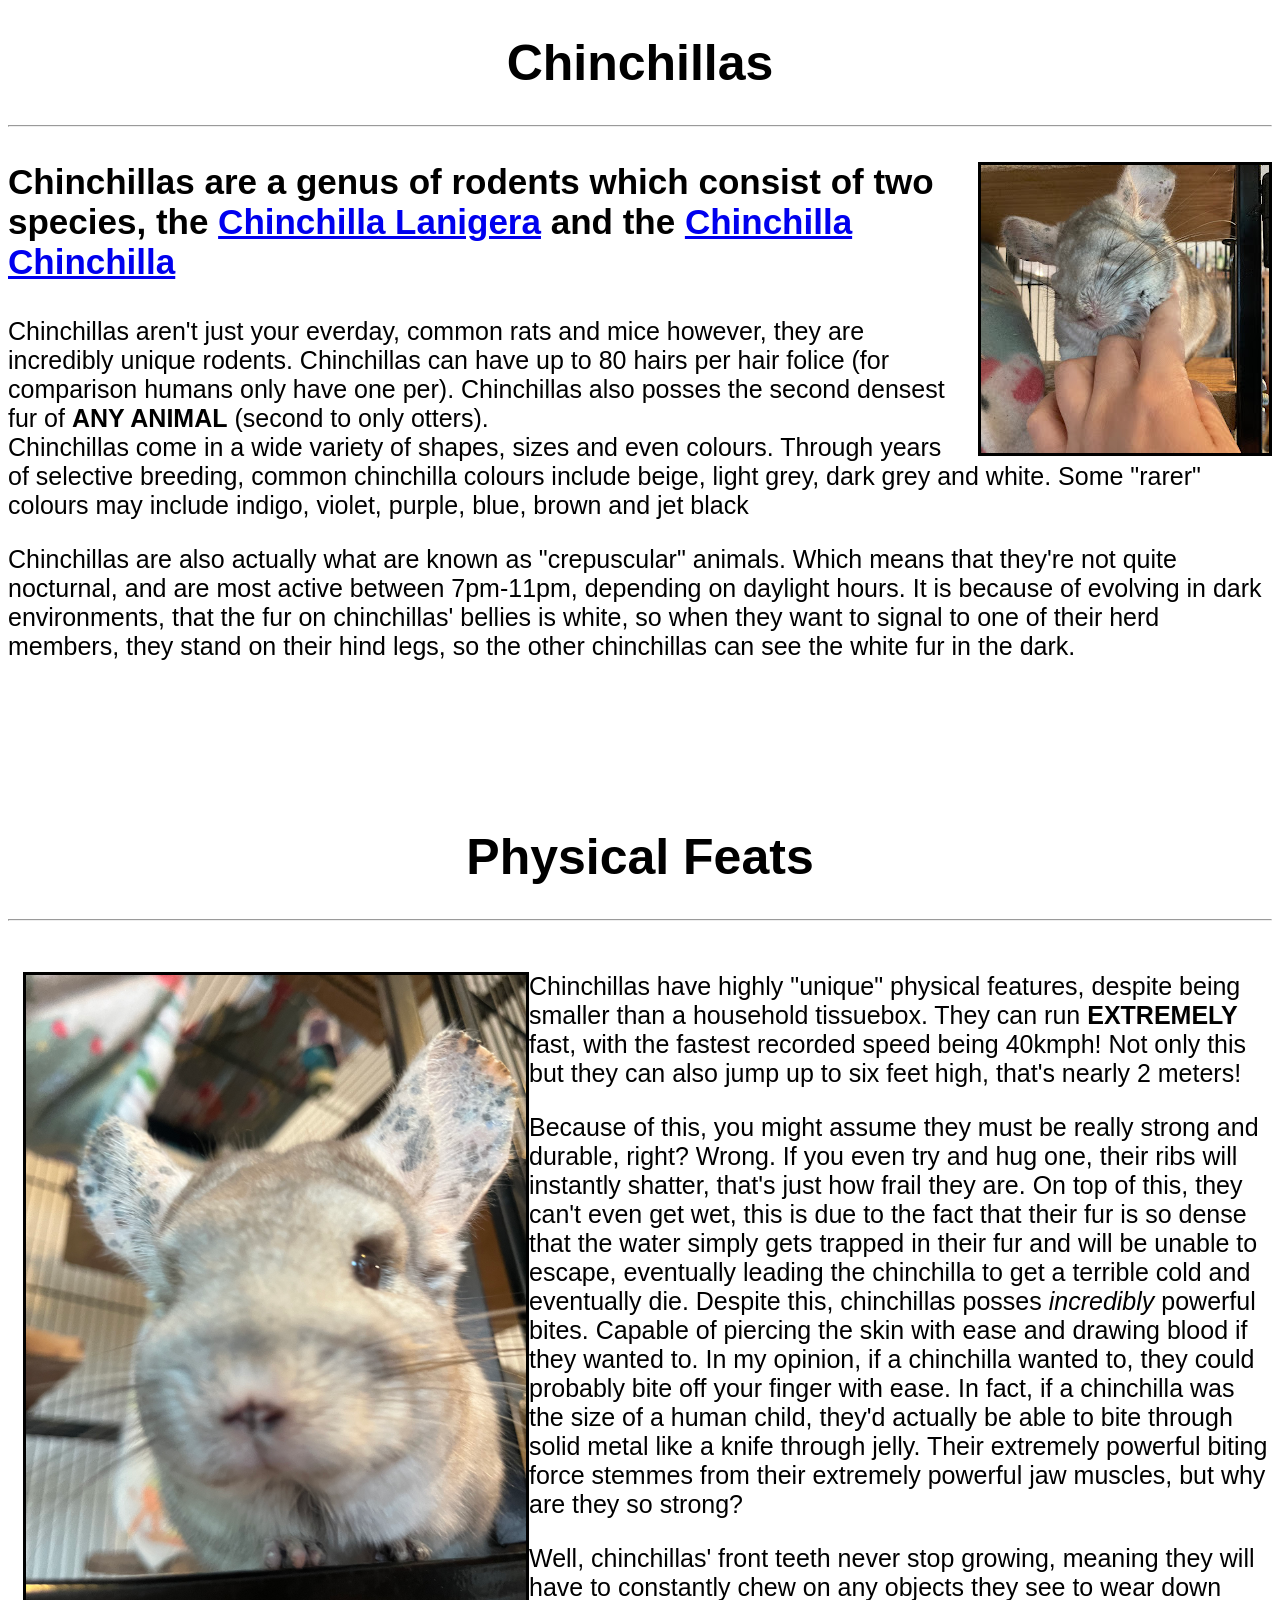
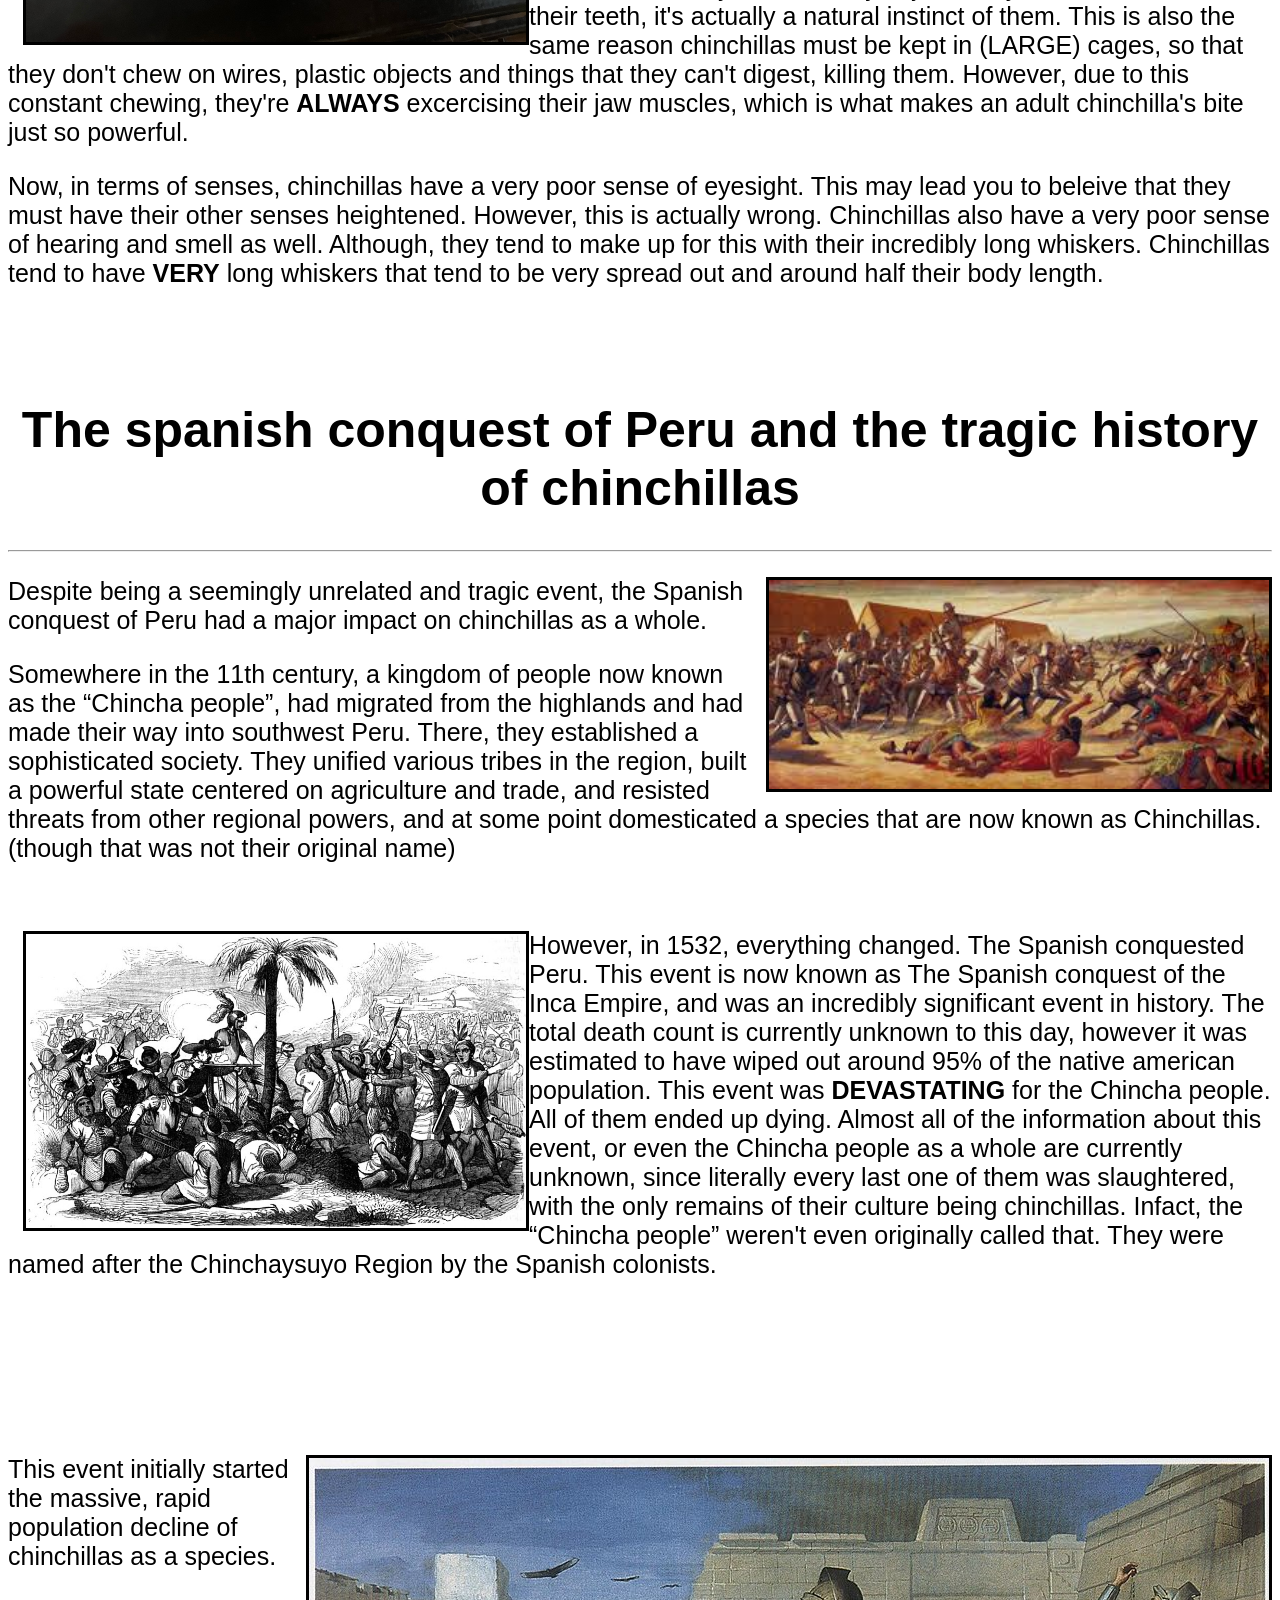
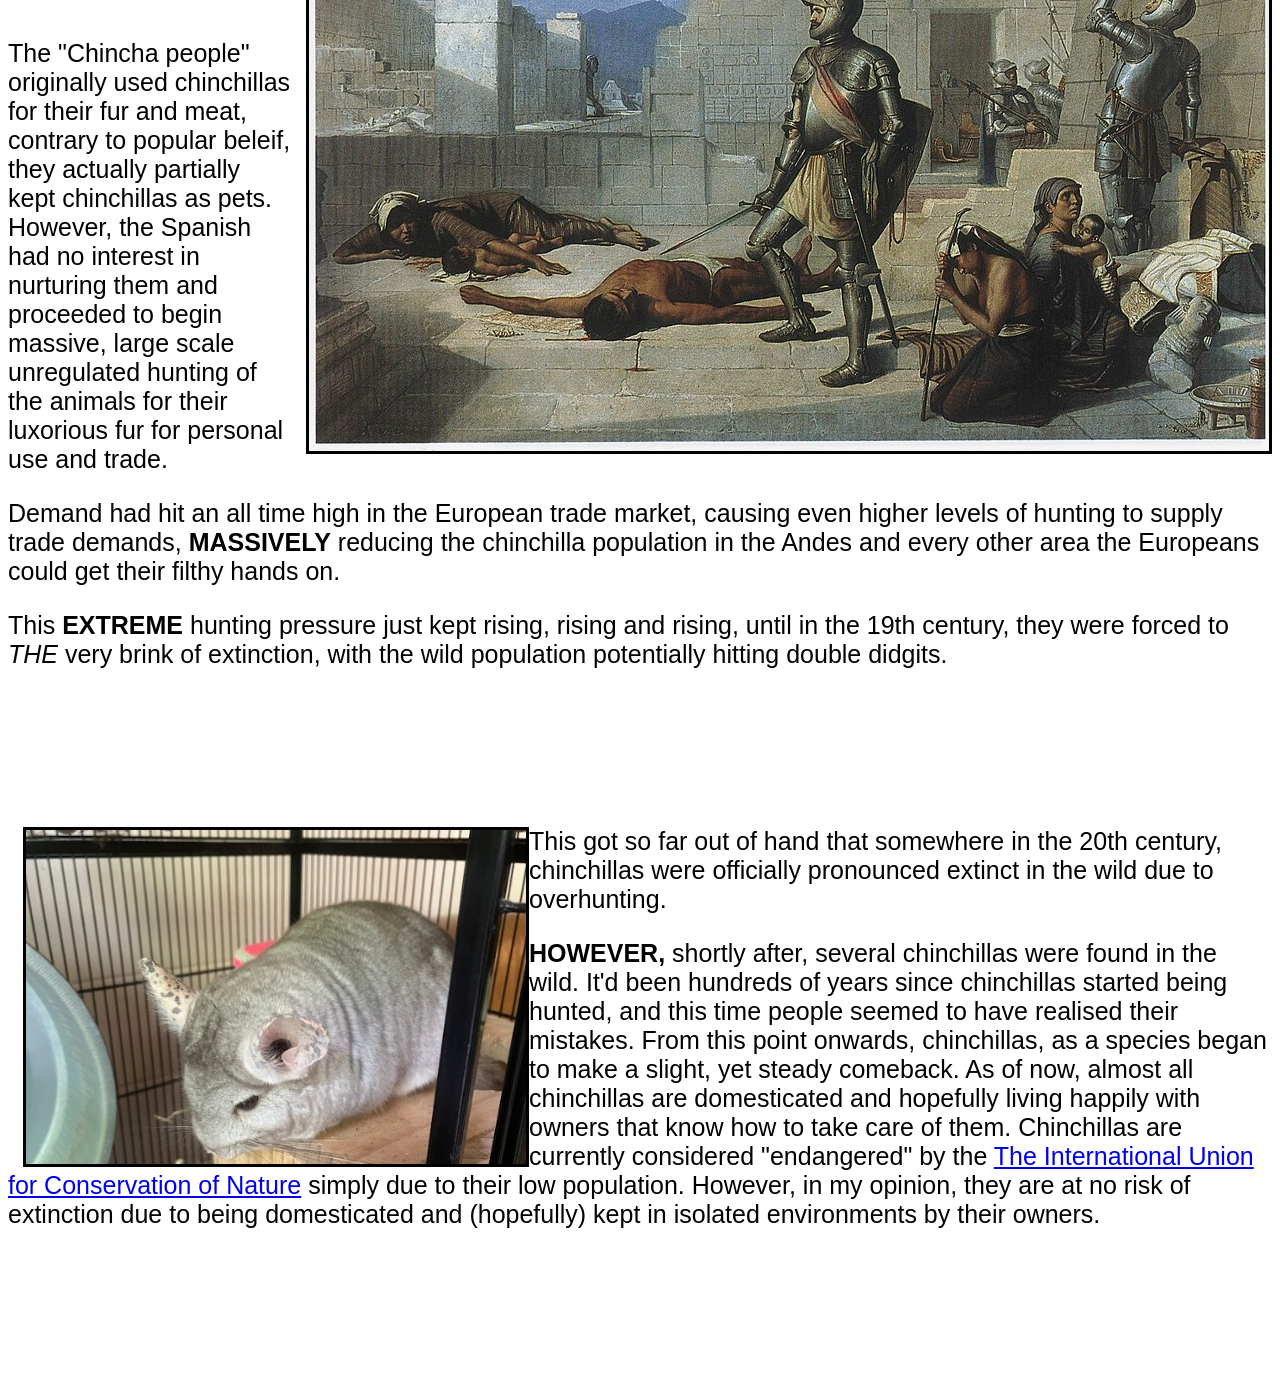
==== index.html @ b27010de "updated main page and lanigera page a lot" ====
<!DOCTYPE html>
<html lang="en">
<head>
    <meta charset="UTF-8">
    <meta name="viewport" content="width=device-width, initial-scale=1.0">
    <title>Ren</title>
    <link rel="stylesheet" href="style.css"/>
</head>
<body>
    <h1>Chinchillas</h1>
    <hr>
    <div>
    <img src="chinchilla.jpg" id="floatright"></img>
    <h3>Chinchillas are a genus of rodents which consist of two species,
    the <a href="chinchillalanigera.html">Chinchilla Lanigera</a> and the <a href="chinchillachinchilla.html">Chinchilla Chinchilla</a>
    </h3>
<p>
    Chinchillas aren't just your everday, common rats and mice however, they are incredibly unique rodents. Chinchillas can have up to 80
    hairs per hair folice (for comparison humans only have one per). Chinchillas also posses the second densest fur of <b>ANY ANIMAL</b>
    (second to only otters). <br>Chinchillas come in a wide variety of shapes, sizes and even colours. Through years of selective breeding, common chinchilla colours
    include beige, light grey, dark grey and white. Some "rarer" colours may include indigo, violet, purple, blue, brown and jet black
</p>
        <p>Chinchillas are also actually what are known as "crepuscular" animals. Which means that they're not quite nocturnal, and 
            are most active between 7pm-11pm, depending on daylight hours. It is because of evolving in dark environments, that the fur 
            on chinchillas' bellies is white, so when they want to signal to one of their herd members, they stand on their hind legs, so 
            the other chinchillas can see the white fur in the dark.
        </p>
    </div>
    <br>
    <br>
    <br>
    <br><br><br>
        <h1>
            Physical Feats
        </h1>
        <hr>
        <br>
    <div>
        <img src="greta.jpeg" id="floatleft" alt="A cute picture of a chinchilla"></img>
        <p>Chinchillas have highly "unique" physical features, despite being smaller than a household tissuebox. They can run <b>EXTREMELY</b> fast, with the fastest recorded
        speed being 40kmph! Not only this but they can also jump up to six feet high, that's nearly 2 meters!</p> <p>Because of this, you
        might assume they must be really strong and durable, right? Wrong. If you even try and hug one, their ribs will instantly shatter,
        that's just how frail they are. On top of this, they can't even get wet, this is due to the fact that their fur is so dense that 
        the water simply gets trapped in their fur and will be unable to escape, eventually leading the chinchilla to get a terrible 
        cold and eventually die. Despite this, chinchillas posses <i>incredibly</i> powerful bites. Capable of piercing the skin
        with ease and drawing blood if they wanted to. In my opinion, if a chinchilla wanted to, they could probably bite off your
        finger with ease. In fact, if a chinchilla was the size of a human child, they'd actually be able to bite through solid metal
        like a knife through jelly. Their extremely powerful biting force stemmes from their extremely powerful jaw muscles, but 
        why are they so strong?</p><p>
        Well, chinchillas' front teeth never stop growing, meaning they will have to constantly chew on any objects they see to wear down
        their teeth, it's actually a natural instinct of them. This is also the same reason chinchillas must be kept in (LARGE) cages,
        so that they don't chew on wires, plastic objects and things that they can't digest, killing them. However, due to this constant 
        chewing, they're <b>ALWAYS</b> excercising their jaw muscles, which is what makes an adult chinchilla's bite just so powerful.
        </p>
        <p>
            Now, in terms of senses, chinchillas have a very poor sense of eyesight. This may lead you to beleive that they must have
            their other senses heightened. However, this is actually wrong. Chinchillas also have a very poor sense of hearing and smell
            as well. Although, they tend to make up for this with their incredibly long whiskers. Chinchillas tend to have <b>VERY</b>
            long whiskers that tend to be very spread out and around half their body length.
        </p>
    </div>
    <br><br>
    <br>
    <h1>The spanish conquest of Peru and the tragic history of chinchillas</h1>
    <hr>
    <div>
        <img src="conquest.jpg" id="biggerimage" alt="Hundreds of Spanish soldiers"></img>
        <p>Despite being a seemingly unrelated and tragic event, the Spanish conquest of Peru had a major impact on chinchillas as a whole.
        </p>
        <p>
            Somewhere in the 11th century, a kingdom of people now known as the “Chincha people”, had migrated from the highlands and had
            made their way into southwest Peru. There, they established a sophisticated society. They unified various tribes in the region,
            built a powerful state centered on agriculture and trade, and resisted threats from other regional powers, and at some point
            domesticated a species that are now known as Chinchillas. (though that was not their original name)
        </p>
    </div>
    <br>
    <div>
        <img src="conquest2.jpg" id="floatleft" id="Spanish soldiers and the native people of Peru fighting, with the 
        spanish soliders having guns and swords and the Peruvians only having simple tools."></img>
        <p>
            However, in 1532, everything changed. The Spanish conquested Peru. This event is now known as The Spanish conquest of
            the Inca Empire, and was an incredibly significant event in history. The total death count is currently unknown to this day,
            however it was estimated to have wiped out around 95% of the native american population. This event was <b>DEVASTATING</b> for the
            Chincha people. All of them ended up dying. Almost all of the information about this event, or even the Chincha people as a
            whole are currently unknown, since literally every last one of them was slaughtered, with the only remains of their culture
            being chinchillas. Infact, the “Chincha people” weren't even originally called that. They were named after the Chinchaysuyo
            Region by the Spanish colonists.
        </p>
    </div>
    <br>
    <br>
    <br>
    <br>
    <br>
    <br>
    <br>
    <div>
        <img src="conquest3.jpg" id="floatright" alt="A few armored Spanish soldiers and some dead Peruvians"></img>
        <p>
            This event initially started the massive, rapid population decline of chinchillas as a species.
        </p>
        <br>
        <p>
            The "Chincha people" originally used chinchillas for their fur and meat, contrary to popular beleif, they actually partially
            kept chinchillas as pets. However, the Spanish had no interest in nurturing them and proceeded to begin massive, large scale 
            unregulated hunting of the animals for their luxorious fur for personal use and trade.
        </p>
        <p>
            Demand had hit an all time high in the European trade market, causing even higher levels of hunting to supply trade demands,
            <b>MASSIVELY</b> reducing the chinchilla population in the Andes and every other area the Europeans could get their filthy
            hands on.
        </p>
        <p>
            This <b>EXTREME</b> hunting pressure just kept rising, rising and rising, until in the 19th century, they were forced to
            <i>THE</i> very brink of extinction, with the wild population potentially hitting double didgits.
        </p>
    </div>
    <br>
    <br>
    <br>
    <br>
    <br>
    <br>
    <div>
        <img src="greta.jpg" id="floatleft" alt="A cute chinchilla"></img>
        <p>     This got so far out of hand that somewhere in the 20th century, chinchillas were officially pronounced
            extinct in the wild due to overhunting.
        </p>
        <p><b>HOWEVER,</b> shortly after, several chinchillas were found in the wild. It'd been hundreds of years since chinchillas
        started being hunted, and this time people seemed to have realised their mistakes. From this point onwards, chinchillas, as a
    species began to make a slight, yet steady comeback. As of now, almost all chinchillas are domesticated and hopefully living
happily with owners that know how to take care of them. Chinchillas are currently considered "endangered" by the
<a href="https://en.wikipedia.org/wiki/IUCN_Red_List">The International Union for Conservation of Nature</a> simply due to their
low population. However, in my opinion, they are at no risk of extinction due to being domesticated and (hopefully) kept in 
isolated environments by their owners.</p>
    </div>
    <br><br><br><br><br><br><br>
</body>
</html>
---- style.css ----
h1 {
  text-align: center;
  font-family: sans-serif;
  font-size: 50px;
}

#whitetext {
  color: white;
}

p {
  font-size: 25px;
  font-family: 'Arial Narrow Bold', sans-serif;
}

img {
  opacity: 1.0;
  align-content: right;
  border: 3px solid black;
}

#floatright  {
float: right;    
 margin: 0 0 0 15px;
}

img:hover {
  opacity: 0.5;
  border: 0px solid black;
  padding-left: 10px;
  padding-right: 10px;
}

h3 {
  font-size: 35px;
  font-family: sans-serif;
}

#biggerimage {
  width: 500px;
  height: auto;
  float: right;    
  margin: 0 0 0 15px;
} 

#floatleft  {
 float: left;    
 margin: 0 0 0 15px;
 width: 500px;
 height: auto;
}
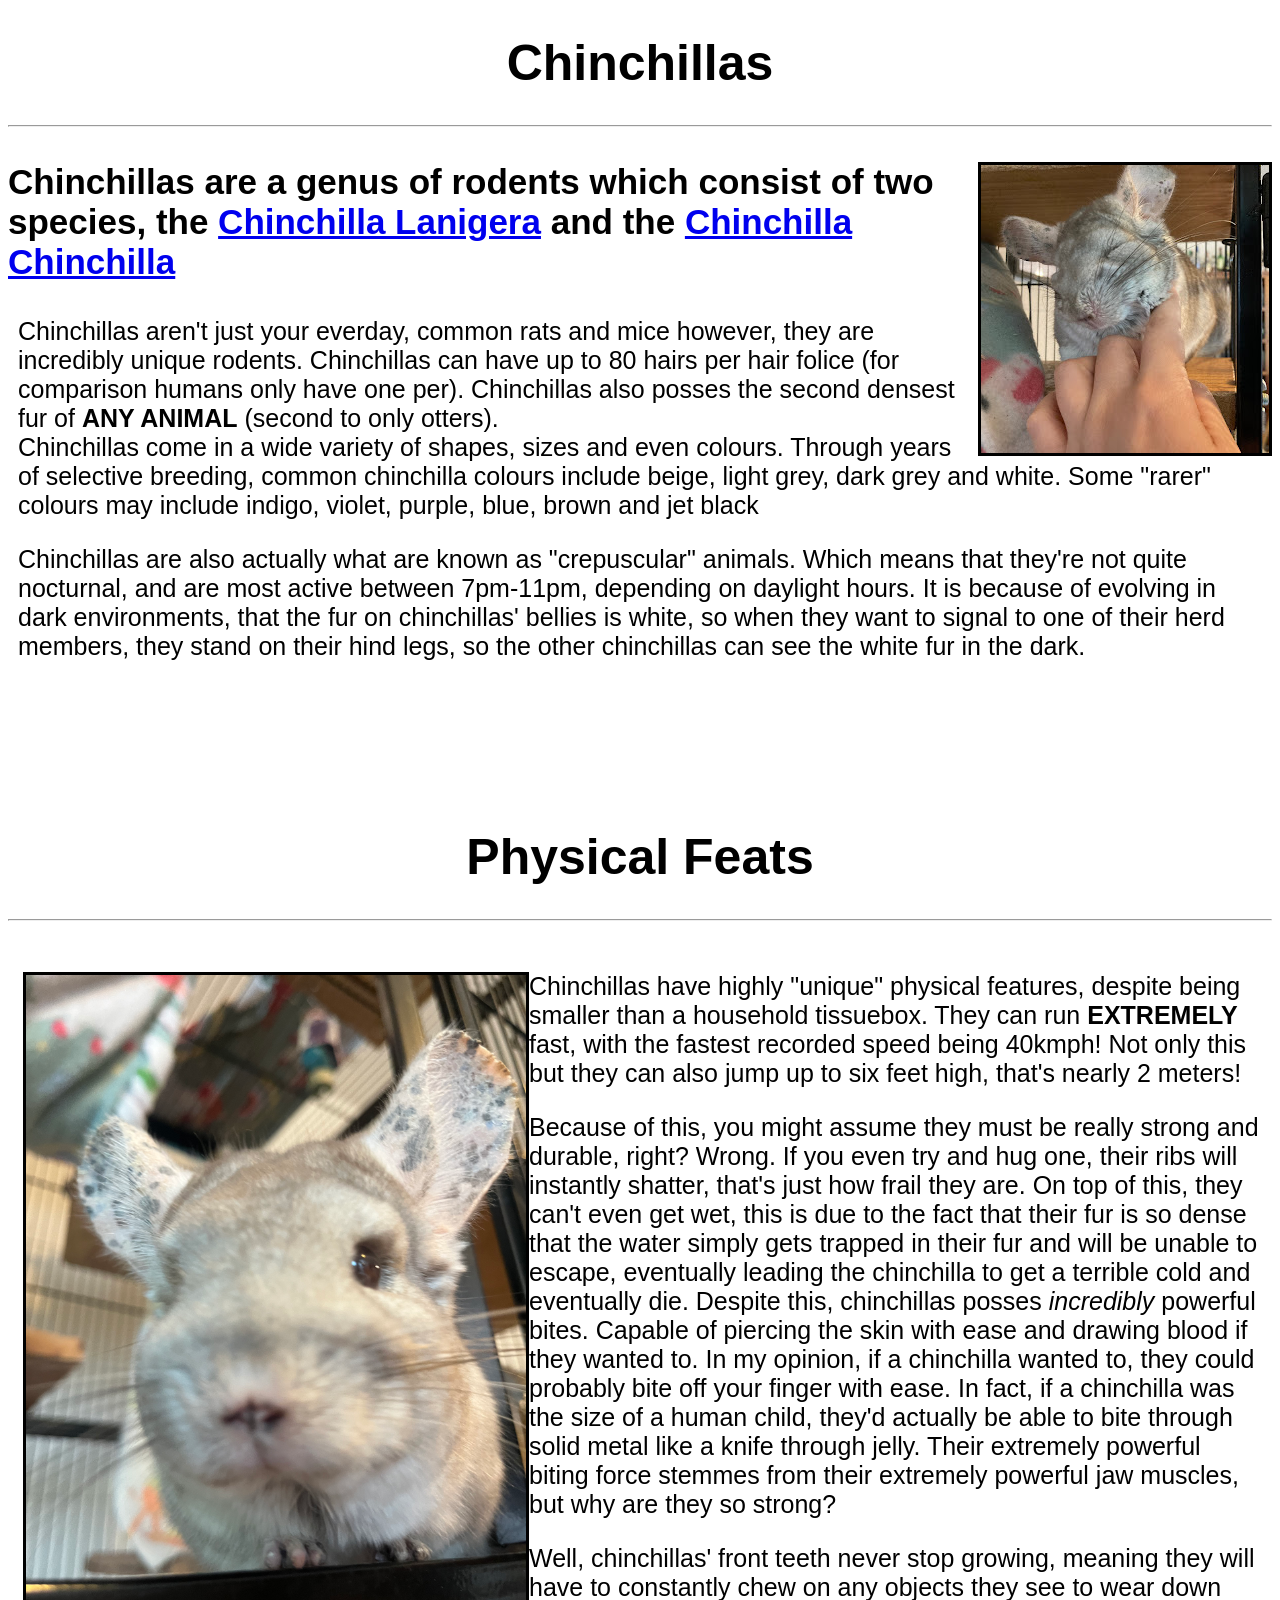
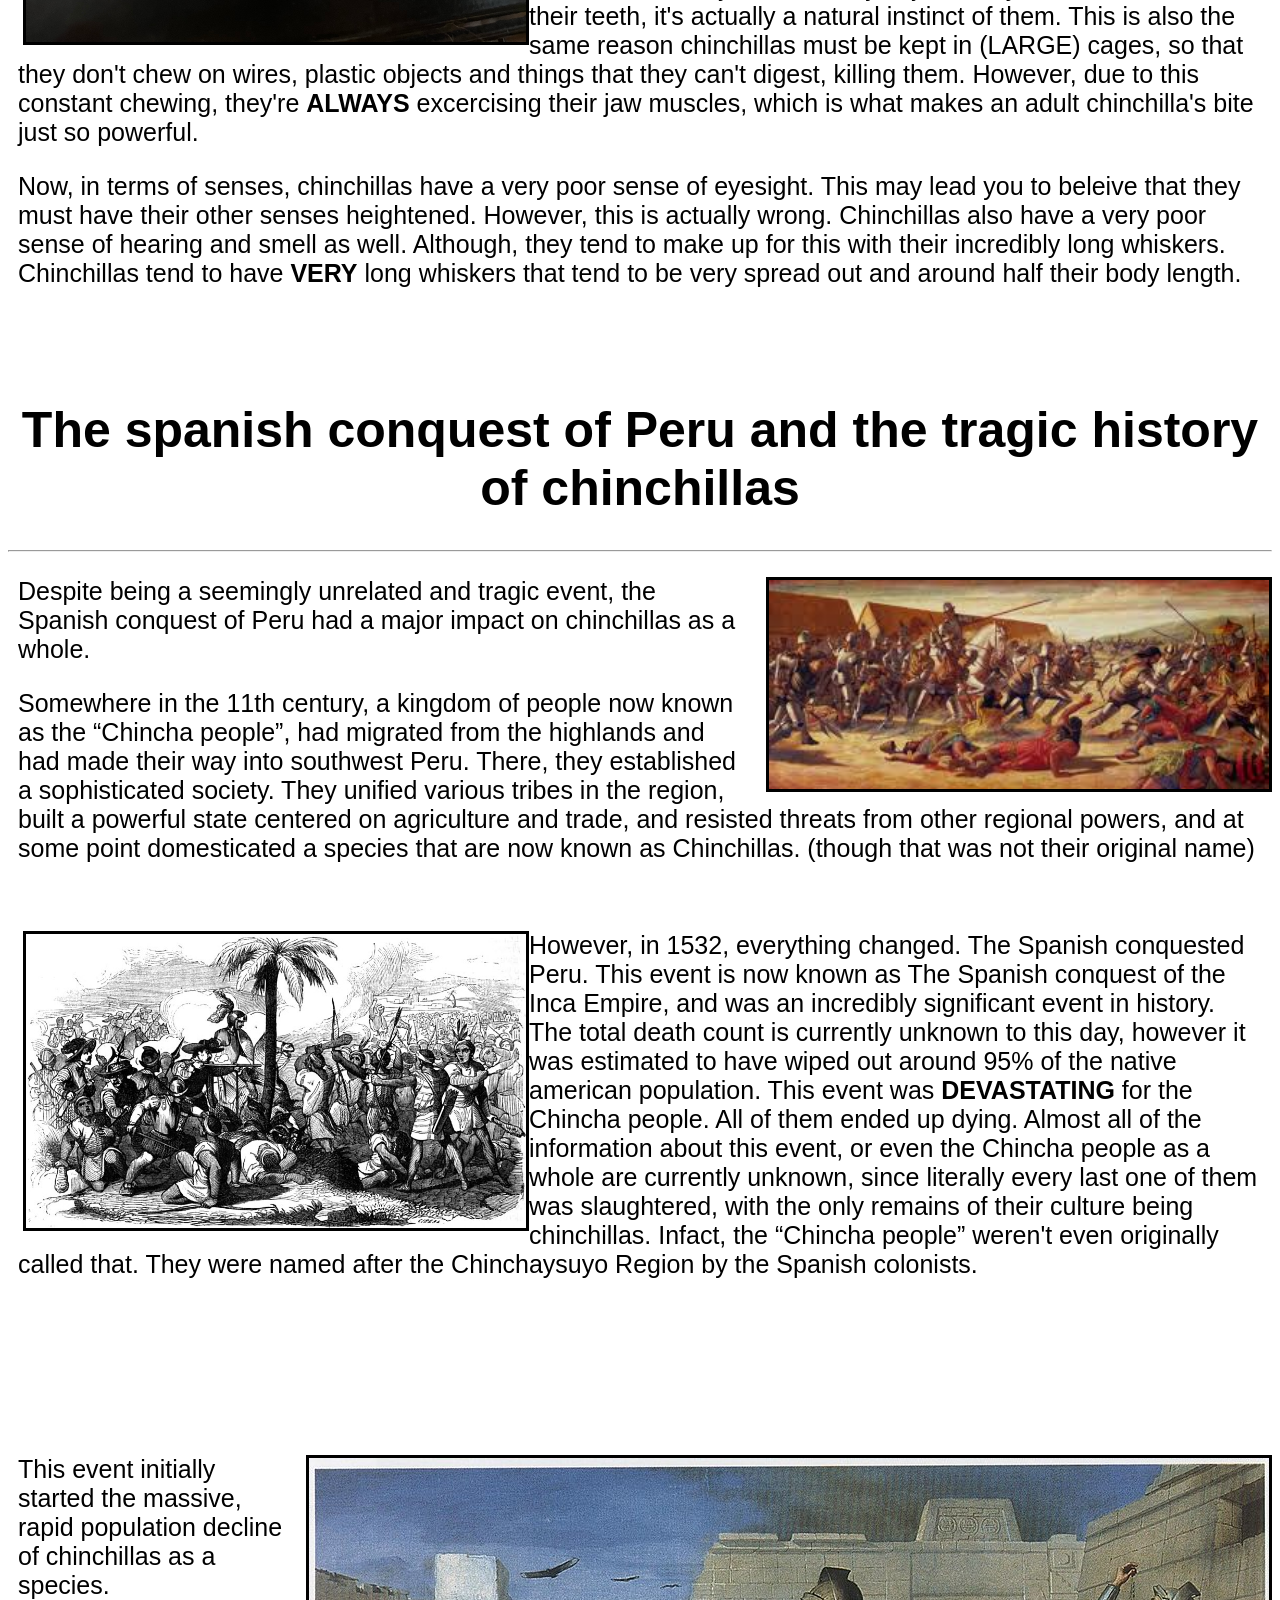
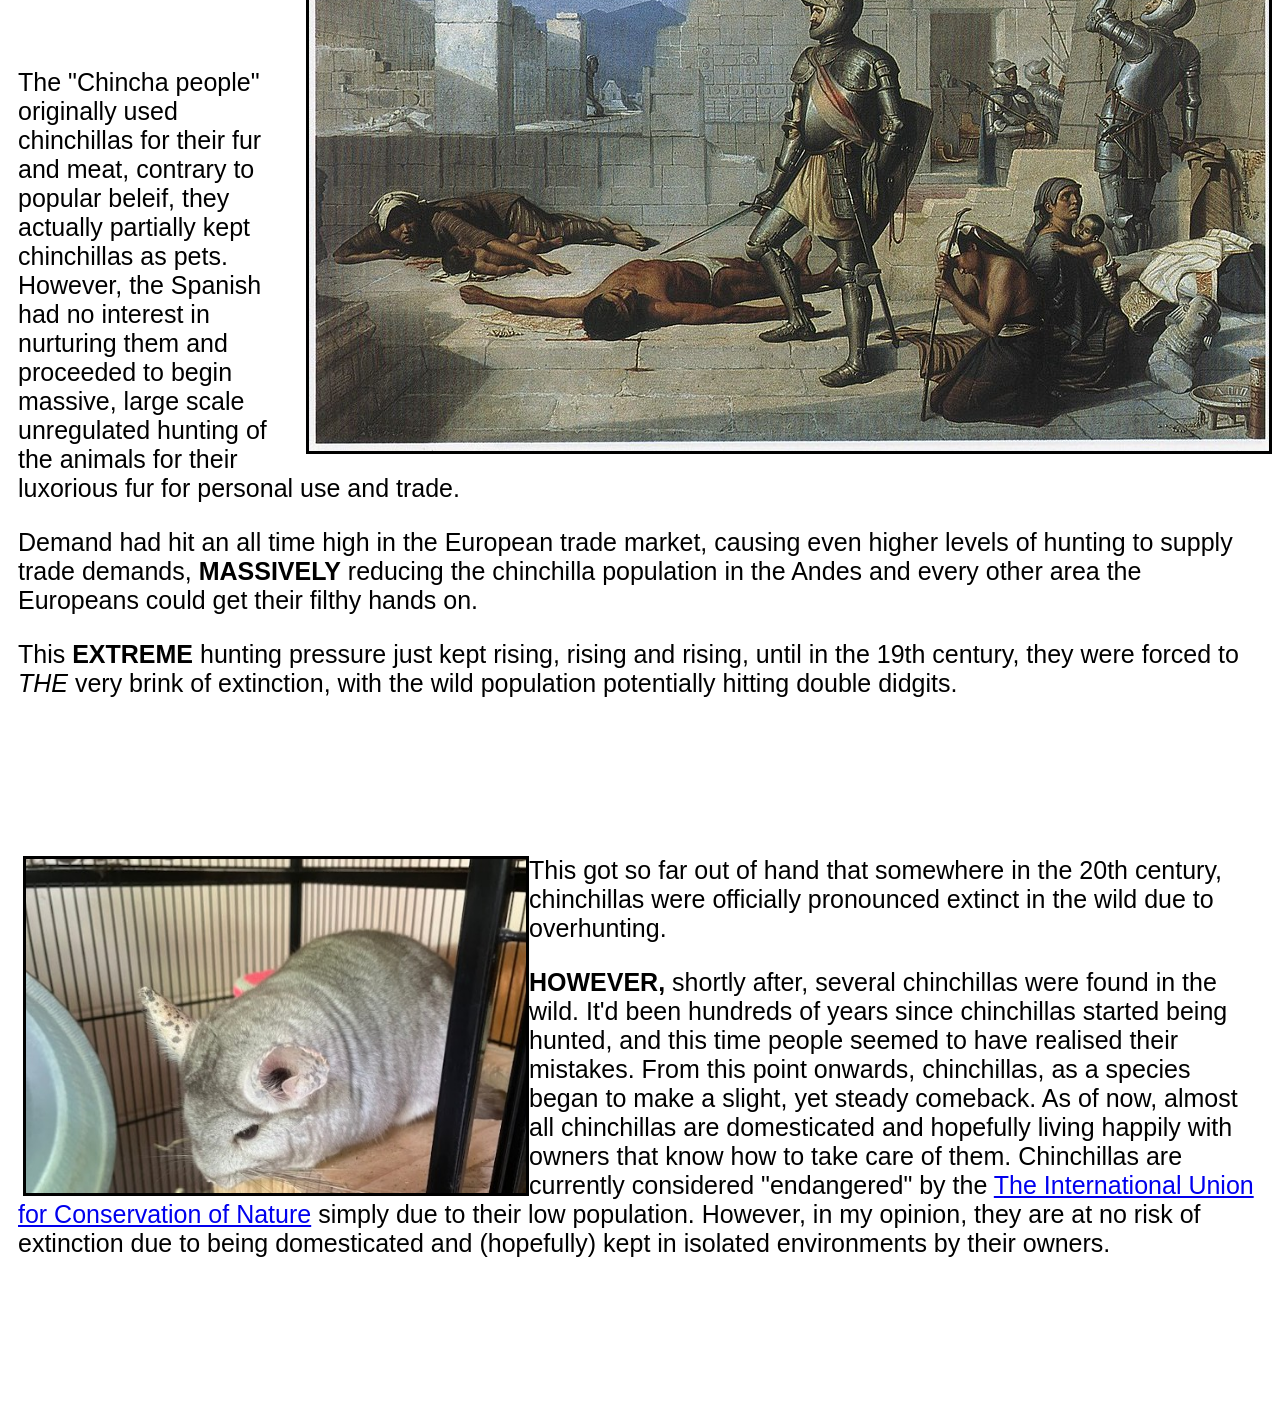
==== commit 2f4658b9: "made some final tweaks and added comments for easier readability" ====
--- a/index.html
+++ b/index.html
@@ -10,16 +10,18 @@
     <h1>Chinchillas</h1>
     <hr>
     <div>
-    <img src="chinchilla.jpg" id="floatright"></img>
+    <img src="chinchilla.jpg" id="floatright" alt="A household chinchilla, being pet, looking very happy"></img>
     <h3>Chinchillas are a genus of rodents which consist of two species,
     the <a href="chinchillalanigera.html">Chinchilla Lanigera</a> and the <a href="chinchillachinchilla.html">Chinchilla Chinchilla</a>
     </h3>
+        <!--first section of basic info-->
 <p>
     Chinchillas aren't just your everday, common rats and mice however, they are incredibly unique rodents. Chinchillas can have up to 80
     hairs per hair folice (for comparison humans only have one per). Chinchillas also posses the second densest fur of <b>ANY ANIMAL</b>
     (second to only otters). <br>Chinchillas come in a wide variety of shapes, sizes and even colours. Through years of selective breeding, common chinchilla colours
     include beige, light grey, dark grey and white. Some "rarer" colours may include indigo, violet, purple, blue, brown and jet black
 </p>
+<!--second section of basic info-->
         <p>Chinchillas are also actually what are known as "crepuscular" animals. Which means that they're not quite nocturnal, and 
             are most active between 7pm-11pm, depending on daylight hours. It is because of evolving in dark environments, that the fur 
             on chinchillas' bellies is white, so when they want to signal to one of their herd members, they stand on their hind legs, so 
@@ -36,6 +38,7 @@
         <hr>
         <br>
     <div>
+        <!--physical feats section-->
         <img src="greta.jpeg" id="floatleft" alt="A cute picture of a chinchilla"></img>
         <p>Chinchillas have highly "unique" physical features, despite being smaller than a household tissuebox. They can run <b>EXTREMELY</b> fast, with the fastest recorded
         speed being 40kmph! Not only this but they can also jump up to six feet high, that's nearly 2 meters!</p> <p>Because of this, you
@@ -53,6 +56,7 @@
         chewing, they're <b>ALWAYS</b> excercising their jaw muscles, which is what makes an adult chinchilla's bite just so powerful.
         </p>
         <p>
+            <!--senses-->
             Now, in terms of senses, chinchillas have a very poor sense of eyesight. This may lead you to beleive that they must have
             their other senses heightened. However, this is actually wrong. Chinchillas also have a very poor sense of hearing and smell
             as well. Although, they tend to make up for this with their incredibly long whiskers. Chinchillas tend to have <b>VERY</b>
@@ -61,6 +65,7 @@
     </div>
     <br><br>
     <br>
+    <!--history section-->
     <h1>The spanish conquest of Peru and the tragic history of chinchillas</h1>
     <hr>
     <div>
@@ -76,6 +81,7 @@
     </div>
     <br>
     <div>
+        <!--history section pt2-->
         <img src="conquest2.jpg" id="floatleft" id="Spanish soldiers and the native people of Peru fighting, with the 
         spanish soliders having guns and swords and the Peruvians only having simple tools."></img>
         <p>
@@ -96,6 +102,7 @@
     <br>
     <br>
     <div>
+        <!--history section-->
         <img src="conquest3.jpg" id="floatright" alt="A few armored Spanish soldiers and some dead Peruvians"></img>
         <p>
             This event initially started the massive, rapid population decline of chinchillas as a species.
@@ -123,6 +130,7 @@
     <br>
     <br>
     <div>
+        <!--history section happy ending -->
         <img src="greta.jpg" id="floatleft" alt="A cute chinchilla"></img>
         <p>     This got so far out of hand that somewhere in the 20th century, chinchillas were officially pronounced
             extinct in the wild due to overhunting.
@@ -136,5 +144,6 @@
 isolated environments by their owners.</p>
     </div>
     <br><br><br><br><br><br><br>
+    <!--<button>evil button</button>-->
 </body>
 </html>
--- a/style.css
+++ b/style.css
@@ -1,51 +1,57 @@
-h1 {
+h1 { /*makes headers bigger, cleaner and centered*/
   text-align: center;
   font-family: sans-serif;
   font-size: 50px;
 }
 
-#whitetext {
-  color: white;
+p { /*makes basic paragraph text bigger (so its easier to read) and sans serif (also so its easier to read) and so that it isn't
+  hugging the edge of the page*/
+  font-size: 25px;
+  font-family: 'Arial Narrow Bold', sans-serif;
+  padding-left: 10px;
+  padding-right: 10px;
 }
 
-p {
-  font-size: 25px;
-  font-family: 'Arial Narrow Bold', sans-serif;
-}
-
-img {
+img { /*images have a small black border, making it sorta look like a picture frame*/
   opacity: 1.0;
   align-content: right;
   border: 3px solid black;
 }
 
-#floatright  {
-float: right;    
+#floatright  { /*so that some images can be manually sent to the right*/
+ display: flex;
+ float: right;    
  margin: 0 0 0 15px;
+ justify-content: flex-end;
 }
 
-img:hover {
+img:hover { /*when hovered over by your mouse, images will go a bit translucent and push the text away for easer readability*/
   opacity: 0.5;
   border: 0px solid black;
   padding-left: 10px;
   padding-right: 10px;
 }
 
-h3 {
+h3 { /*smaller size of header*/
   font-size: 35px;
   font-family: sans-serif;
 }
 
-#biggerimage {
+#biggerimage { /*does exactly what you'd guess it does...*/
   width: 500px;
   height: auto;
   float: right;    
   margin: 0 0 0 15px;
 } 
 
-#floatleft  {
- float: left;    
+#floatleft  { /*so that I can manually set images to be alligned to the left*/
+ float: left;
  margin: 0 0 0 15px;
  width: 500px;
  height: auto;
+}
+
+.righttext { /*so i can manually allign text to the right*/
+text-align: right;
+font-size: 23.5px;
 }
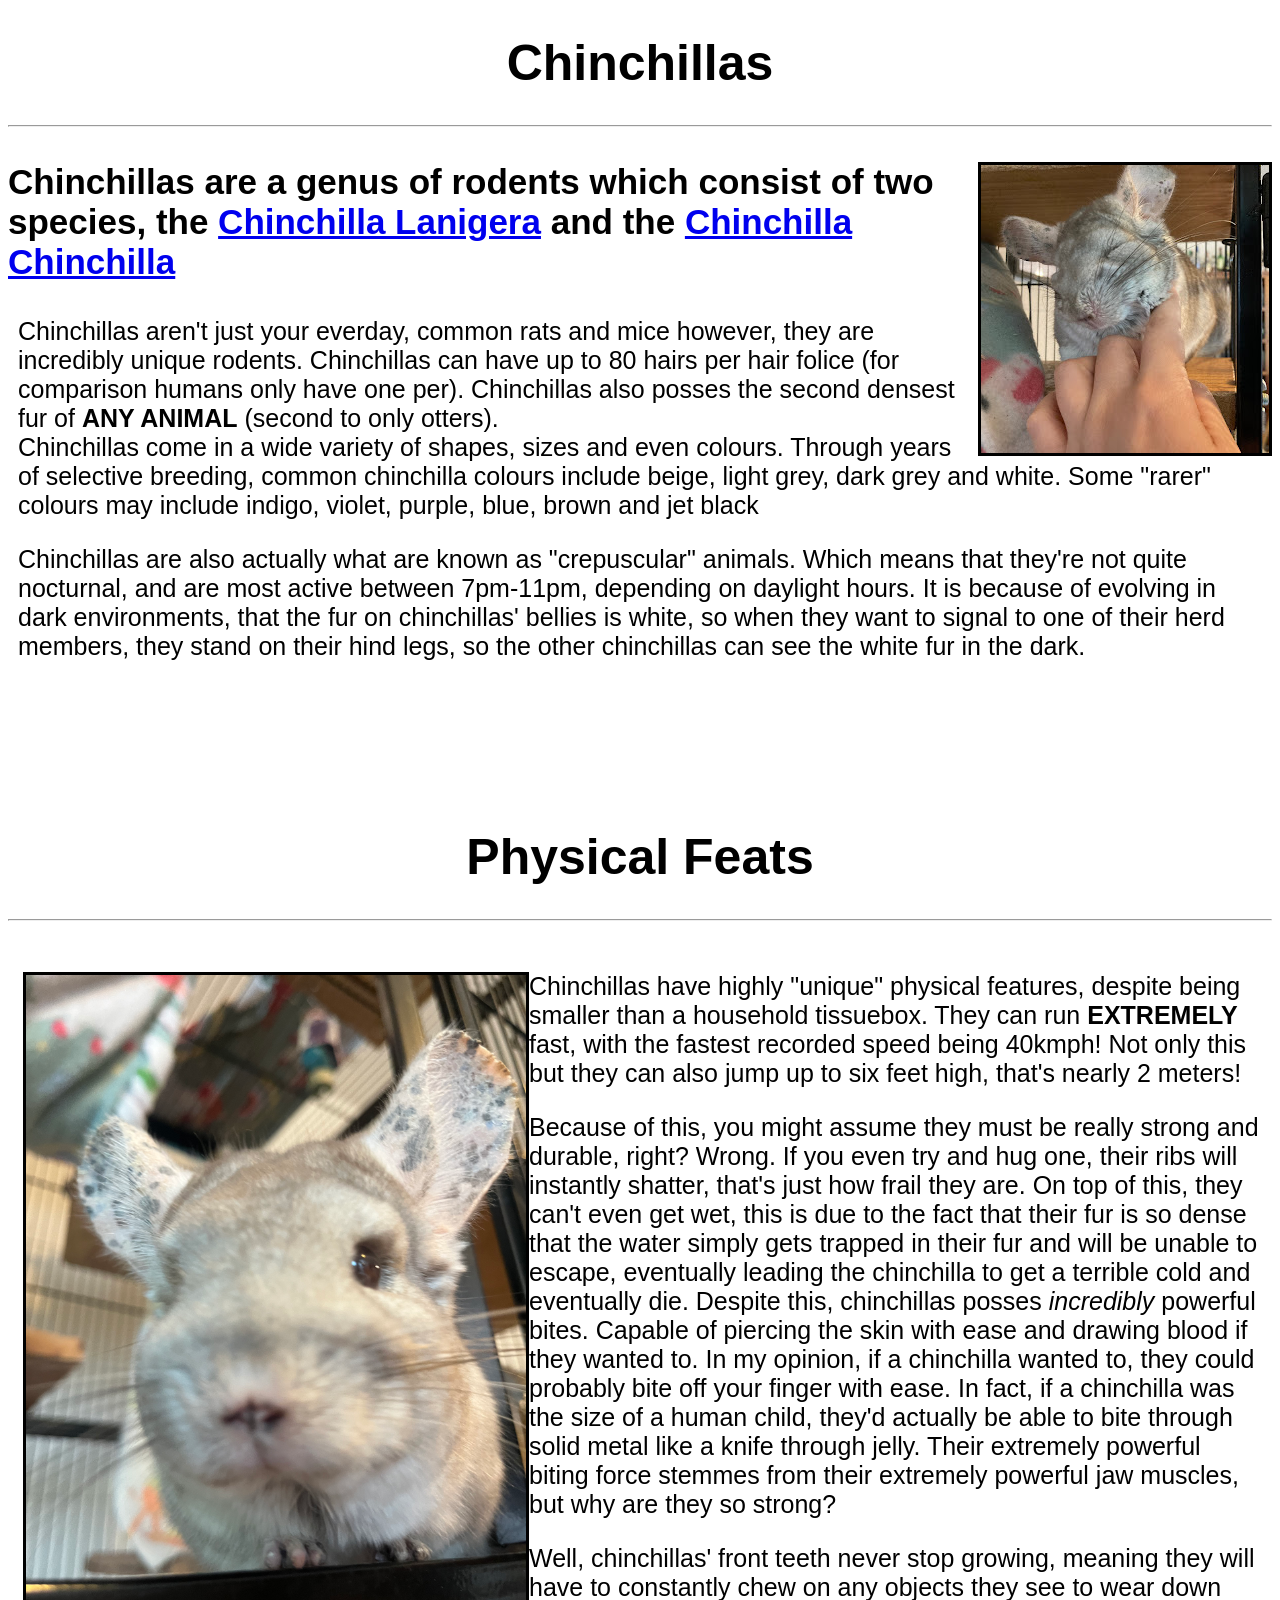
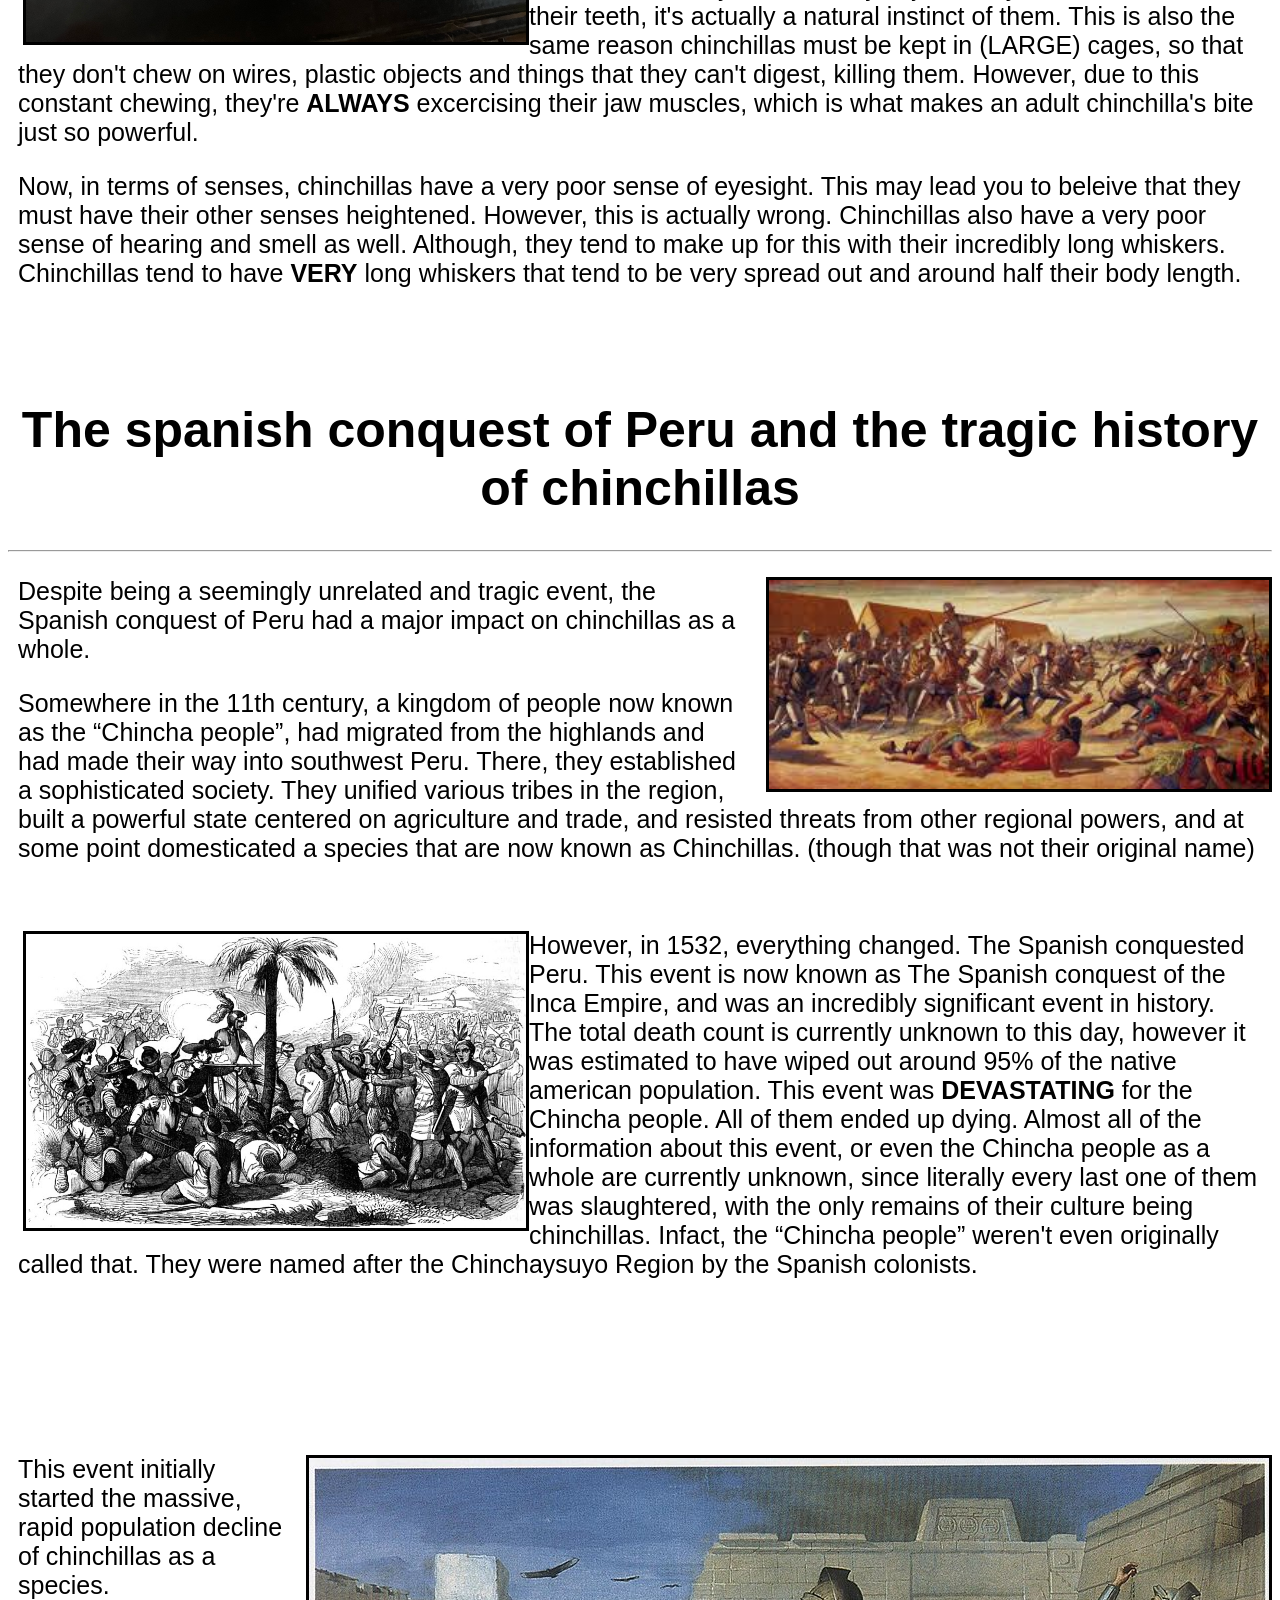
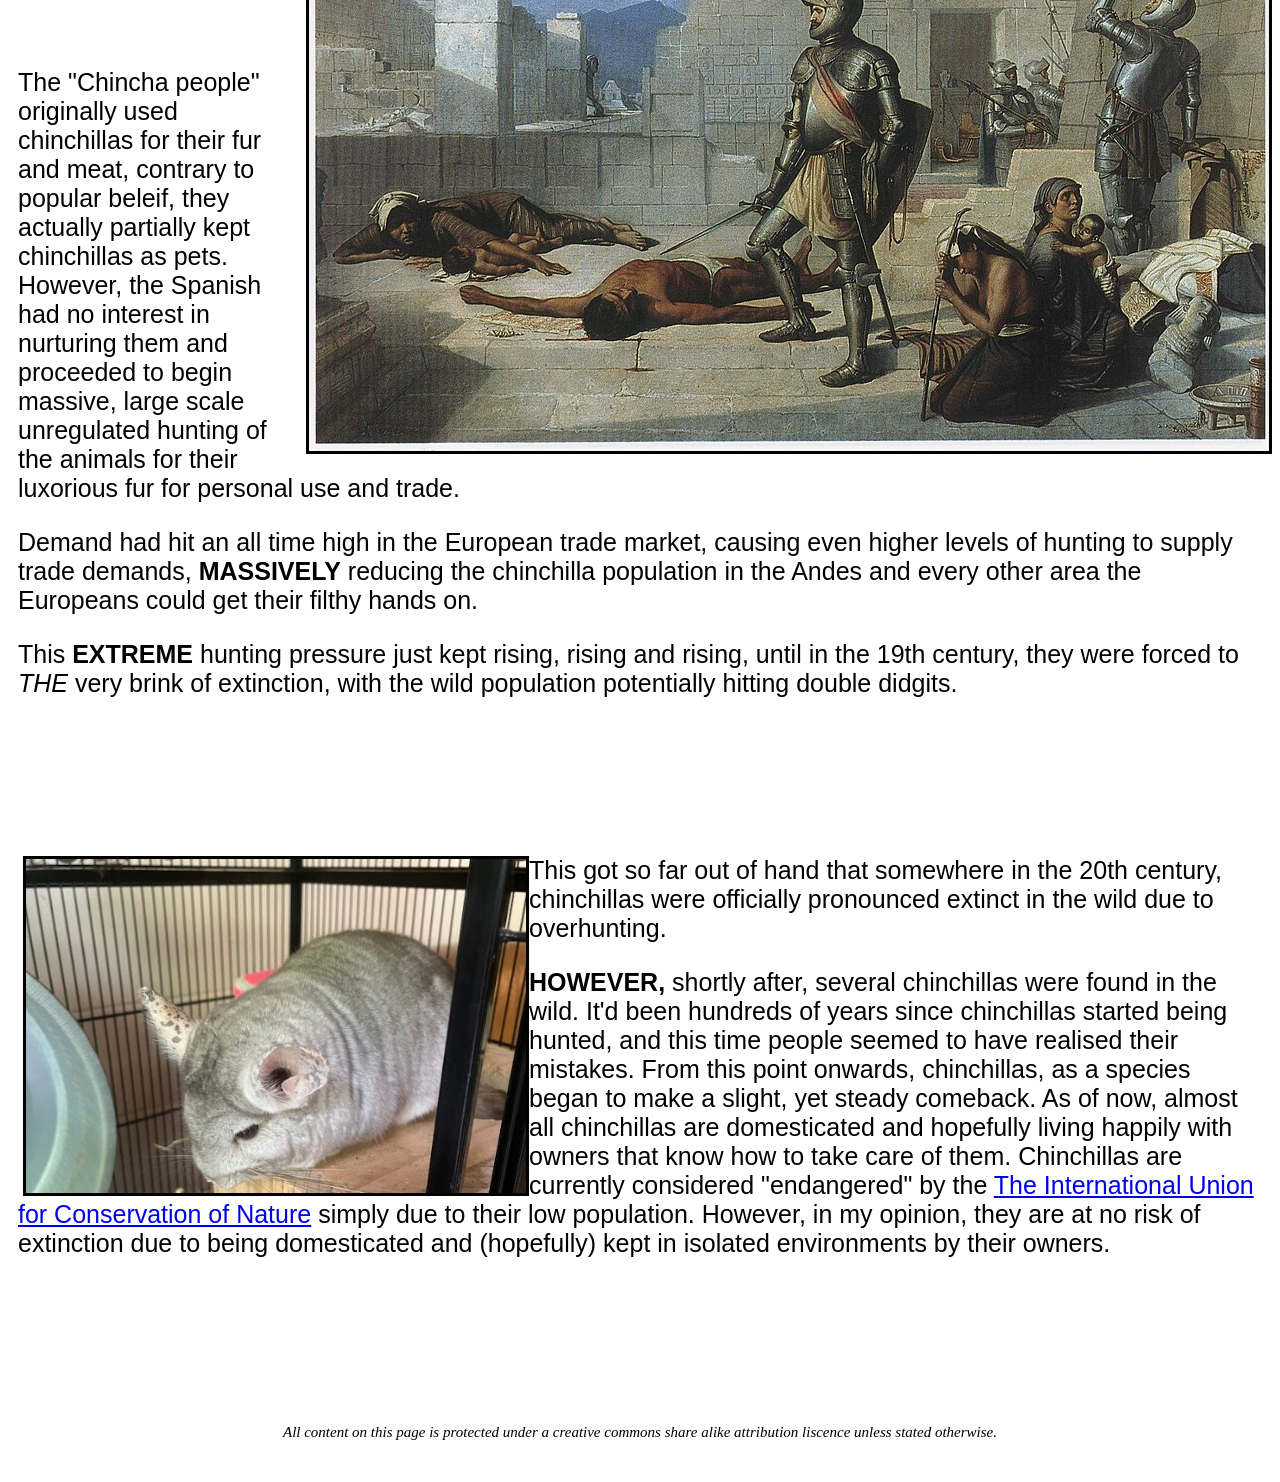
==== commit 66cd09cf: "added footnote" ====
--- a/index.html
+++ b/index.html
@@ -144,6 +144,8 @@
 isolated environments by their owners.</p>
     </div>
     <br><br><br><br><br><br><br>
-    <!--<button>evil button</button>-->
+
+<p class="footnote"><i>All content on this page is protected under a creative commons share alike attribution liscence unless stated otherwise.</i></p>
+    <br><!--<button>evil button</button>-->
 </body>
 </html>
--- a/style.css
+++ b/style.css
@@ -54,4 +54,10 @@
 .righttext { /*so i can manually allign text to the right*/
 text-align: right;
 font-size: 23.5px;
+}
+
+.footnote { /*footnote text*/
+  text-align: center;
+  font-family: serif;
+  font-size: 15px;
 }
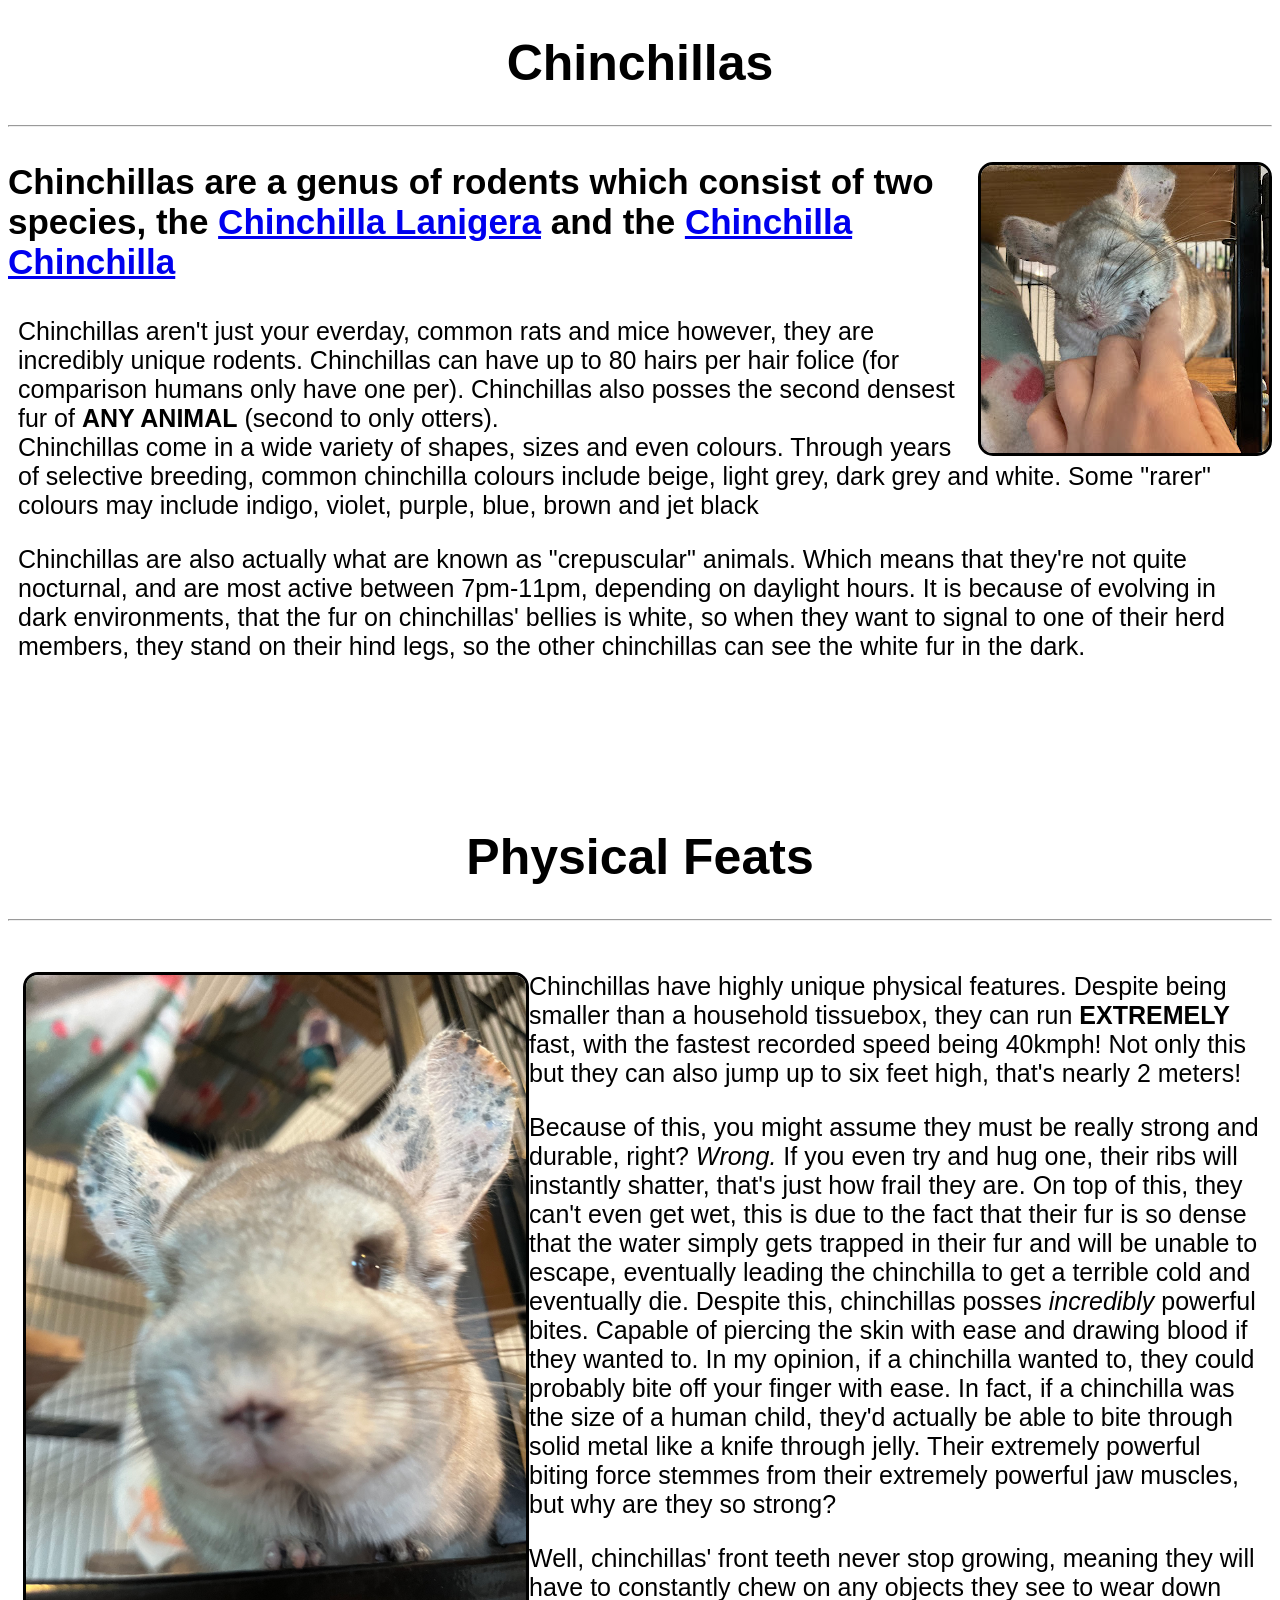
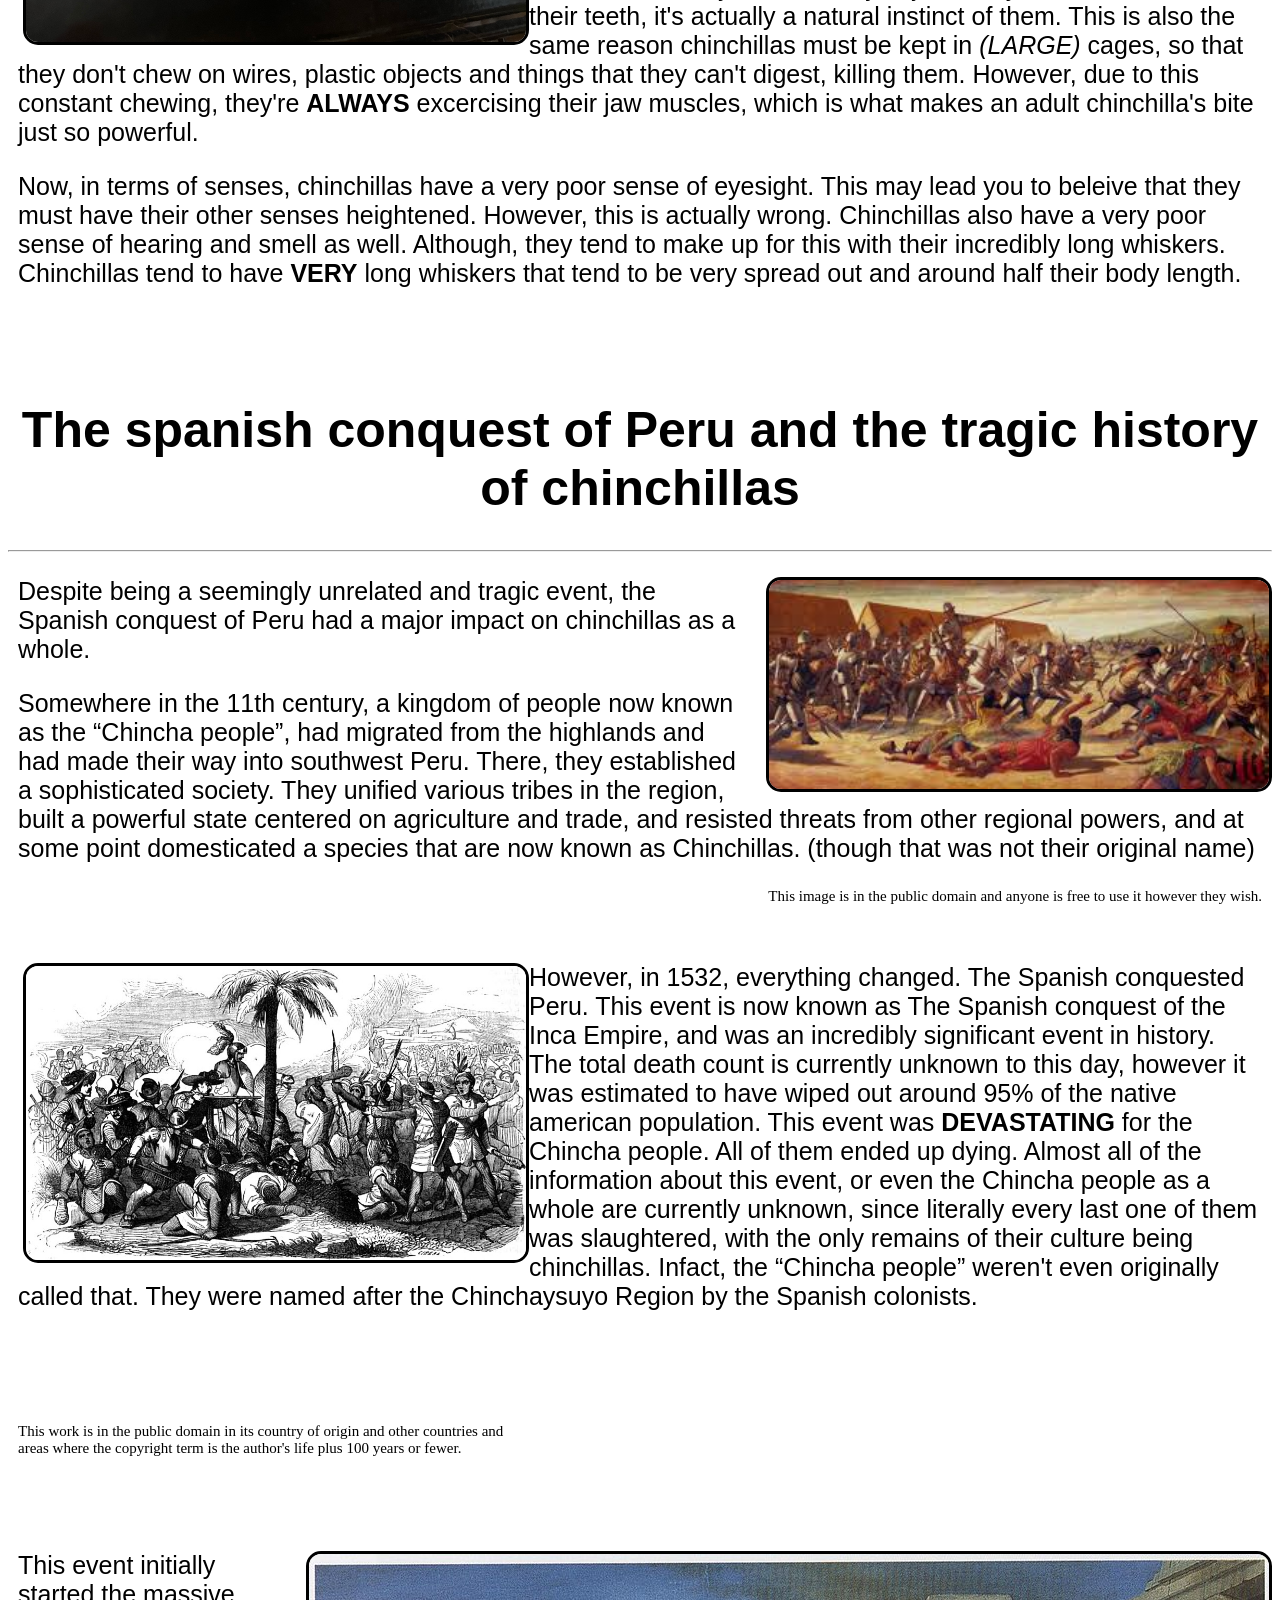
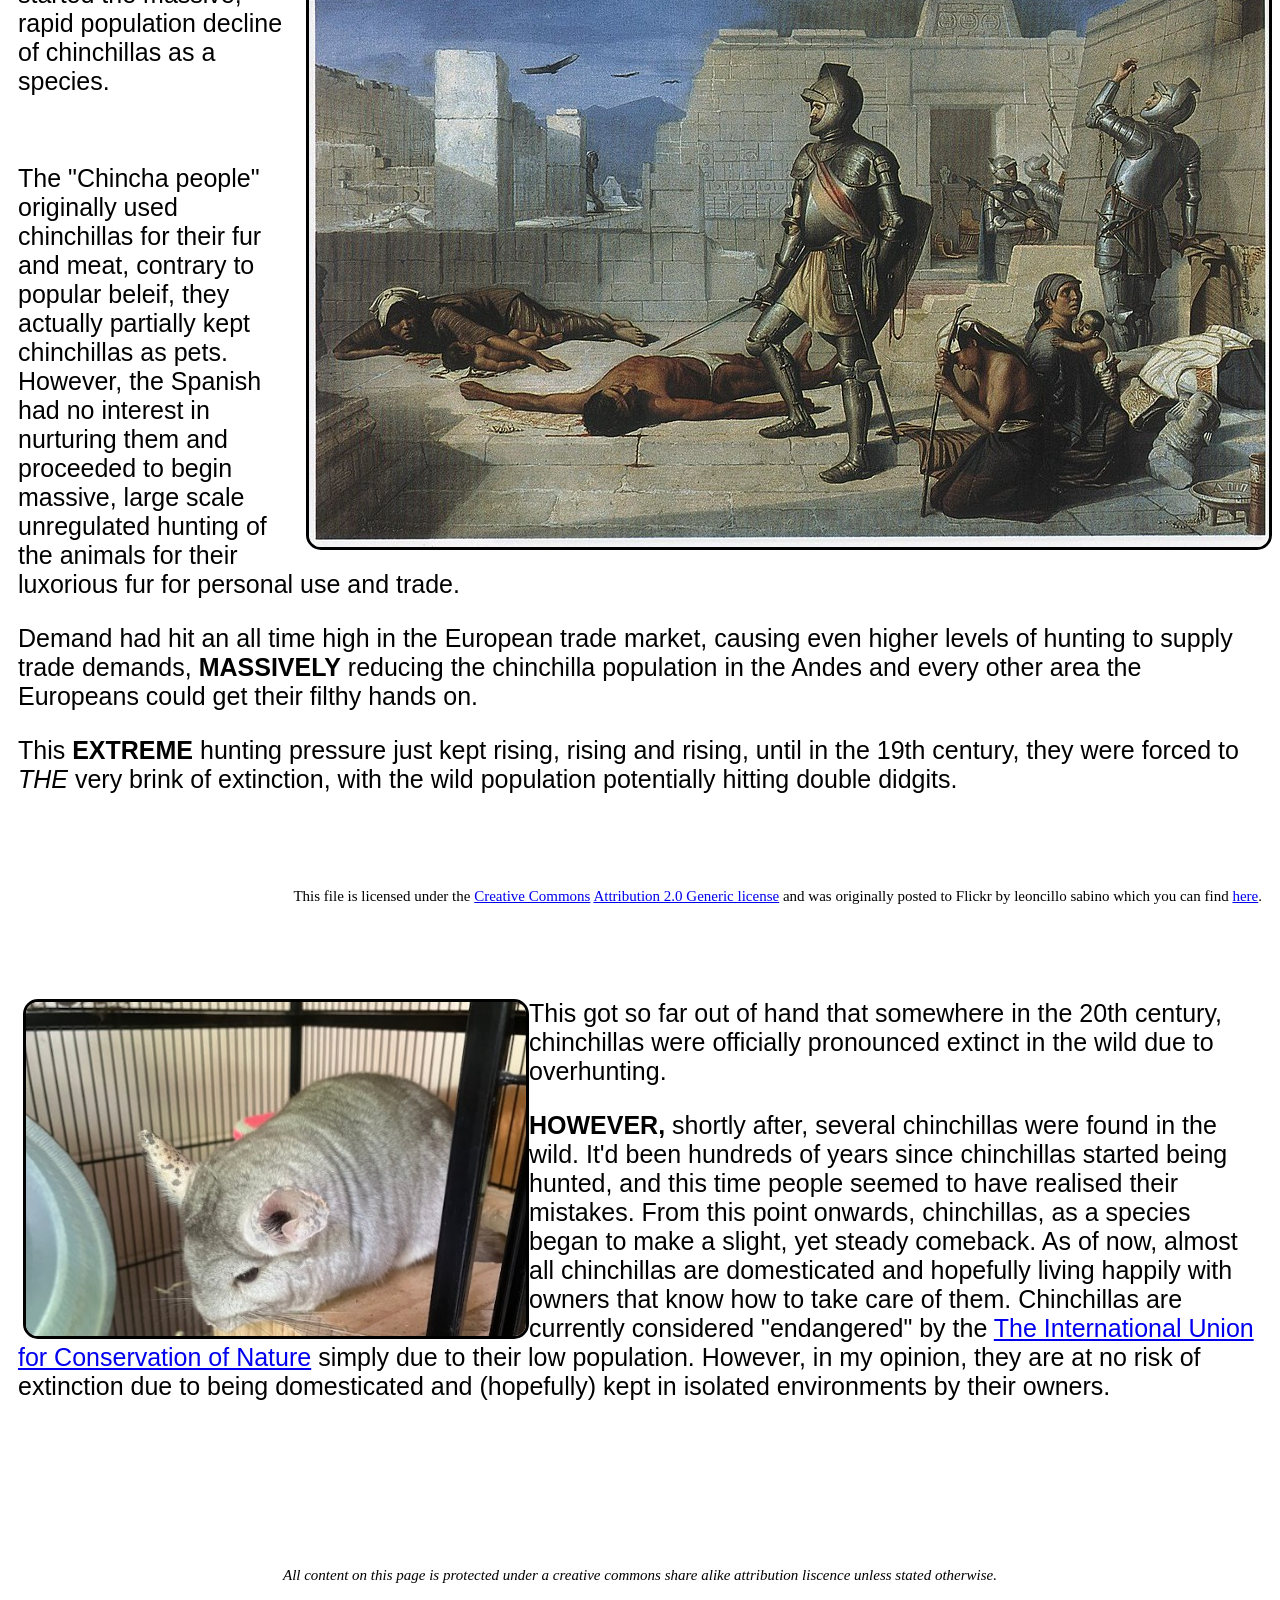
==== commit 116095e7: "did some minor tweaks and copyright stuff" ====
--- a/index.html
+++ b/index.html
@@ -3,7 +3,7 @@
 <head>
     <meta charset="UTF-8">
     <meta name="viewport" content="width=device-width, initial-scale=1.0">
-    <title>Ren</title>
+    <title>Chinchillas</title>
     <link rel="stylesheet" href="style.css"/>
 </head>
 <body>
@@ -40,9 +40,9 @@
     <div>
         <!--physical feats section-->
         <img src="greta.jpeg" id="floatleft" alt="A cute picture of a chinchilla"></img>
-        <p>Chinchillas have highly "unique" physical features, despite being smaller than a household tissuebox. They can run <b>EXTREMELY</b> fast, with the fastest recorded
+        <p>Chinchillas have highly unique physical features. Despite being smaller than a household tissuebox, they can run <b>EXTREMELY</b> fast, with the fastest recorded
         speed being 40kmph! Not only this but they can also jump up to six feet high, that's nearly 2 meters!</p> <p>Because of this, you
-        might assume they must be really strong and durable, right? Wrong. If you even try and hug one, their ribs will instantly shatter,
+        might assume they must be really strong and durable, right? <i>Wrong.</i> If you even try and hug one, their ribs will instantly shatter,
         that's just how frail they are. On top of this, they can't even get wet, this is due to the fact that their fur is so dense that 
         the water simply gets trapped in their fur and will be unable to escape, eventually leading the chinchilla to get a terrible 
         cold and eventually die. Despite this, chinchillas posses <i>incredibly</i> powerful bites. Capable of piercing the skin
@@ -51,7 +51,7 @@
         like a knife through jelly. Their extremely powerful biting force stemmes from their extremely powerful jaw muscles, but 
         why are they so strong?</p><p>
         Well, chinchillas' front teeth never stop growing, meaning they will have to constantly chew on any objects they see to wear down
-        their teeth, it's actually a natural instinct of them. This is also the same reason chinchillas must be kept in (LARGE) cages,
+        their teeth, it's actually a natural instinct of them. This is also the same reason chinchillas must be kept in <i>(LARGE)</i> cages,
         so that they don't chew on wires, plastic objects and things that they can't digest, killing them. However, due to this constant 
         chewing, they're <b>ALWAYS</b> excercising their jaw muscles, which is what makes an adult chinchilla's bite just so powerful.
         </p>
@@ -79,8 +79,9 @@
             domesticated a species that are now known as Chinchillas. (though that was not their original name)
         </p>
     </div>
+    <p class="captionright">This image is in the public domain and anyone is free to use it however they wish.</p>
     <br>
-    <div>
+    <div>   
         <!--history section pt2-->
         <img src="conquest2.jpg" id="floatleft" id="Spanish soldiers and the native people of Peru fighting, with the 
         spanish soliders having guns and swords and the Peruvians only having simple tools."></img>
@@ -94,10 +95,13 @@
             Region by the Spanish colonists.
         </p>
     </div>
+     
     <br>
     <br>
     <br>
-    <br>
+    
+    <br><p class="captionleft">This work is in the public domain in its country of origin and other countries and <br>
+        areas where the copyright term is the author's life plus 100 years or fewer.</p>
     <br>
     <br>
     <br>
@@ -125,7 +129,9 @@
     </div>
     <br>
     <br>
-    <br>
+    <br><p class="captionright">This file is licensed under the <a href="https://en.wikipedia.org/wiki/Creative_Commons">Creative Commons</a> 
+        <a href="https://creativecommons.org/licenses/by/2.0/deed.en">Attribution 2.0 Generic license</a> and was originally 
+        posted to Flickr by leoncillo sabino which you can find <a href="https://flickr.com/photos/28426323@N08/21954141318">here</a>.</p>
     <br>
     <br>
     <br>
--- a/style.css
+++ b/style.css
@@ -12,10 +12,11 @@
   padding-right: 10px;
 }
 
-img { /*images have a small black border, making it sorta look like a picture frame*/
+img { /*images have a small black border, making it sorta look like a picture frame, images also have rounded corners, making them visually look neater*/
   opacity: 1.0;
   align-content: right;
   border: 3px solid black;
+  border-radius: 15px;
 }
 
 #floatright  { /*so that some images can be manually sent to the right*/
@@ -27,9 +28,10 @@
 
 img:hover { /*when hovered over by your mouse, images will go a bit translucent and push the text away for easer readability*/
   opacity: 0.5;
-  border: 0px solid black;
+  border: 15px transparent;
   padding-left: 10px;
   padding-right: 10px;
+  border-radius: 15px;
 }
 
 h3 { /*smaller size of header*/
@@ -40,7 +42,7 @@
 #biggerimage { /*does exactly what you'd guess it does...*/
   width: 500px;
   height: auto;
-  float: right;    
+  float: right;
   margin: 0 0 0 15px;
 } 
 
@@ -60,4 +62,16 @@
   text-align: center;
   font-family: serif;
   font-size: 15px;
+}
+
+.captionright { /*right caption*/
+  text-align: right;
+  font-family: serif;
+  font-size: 15px;
+}
+
+.captionleft { /*left caption*/
+  text-align: left;
+  font-family: serif;
+  font-size: 15px;
 }
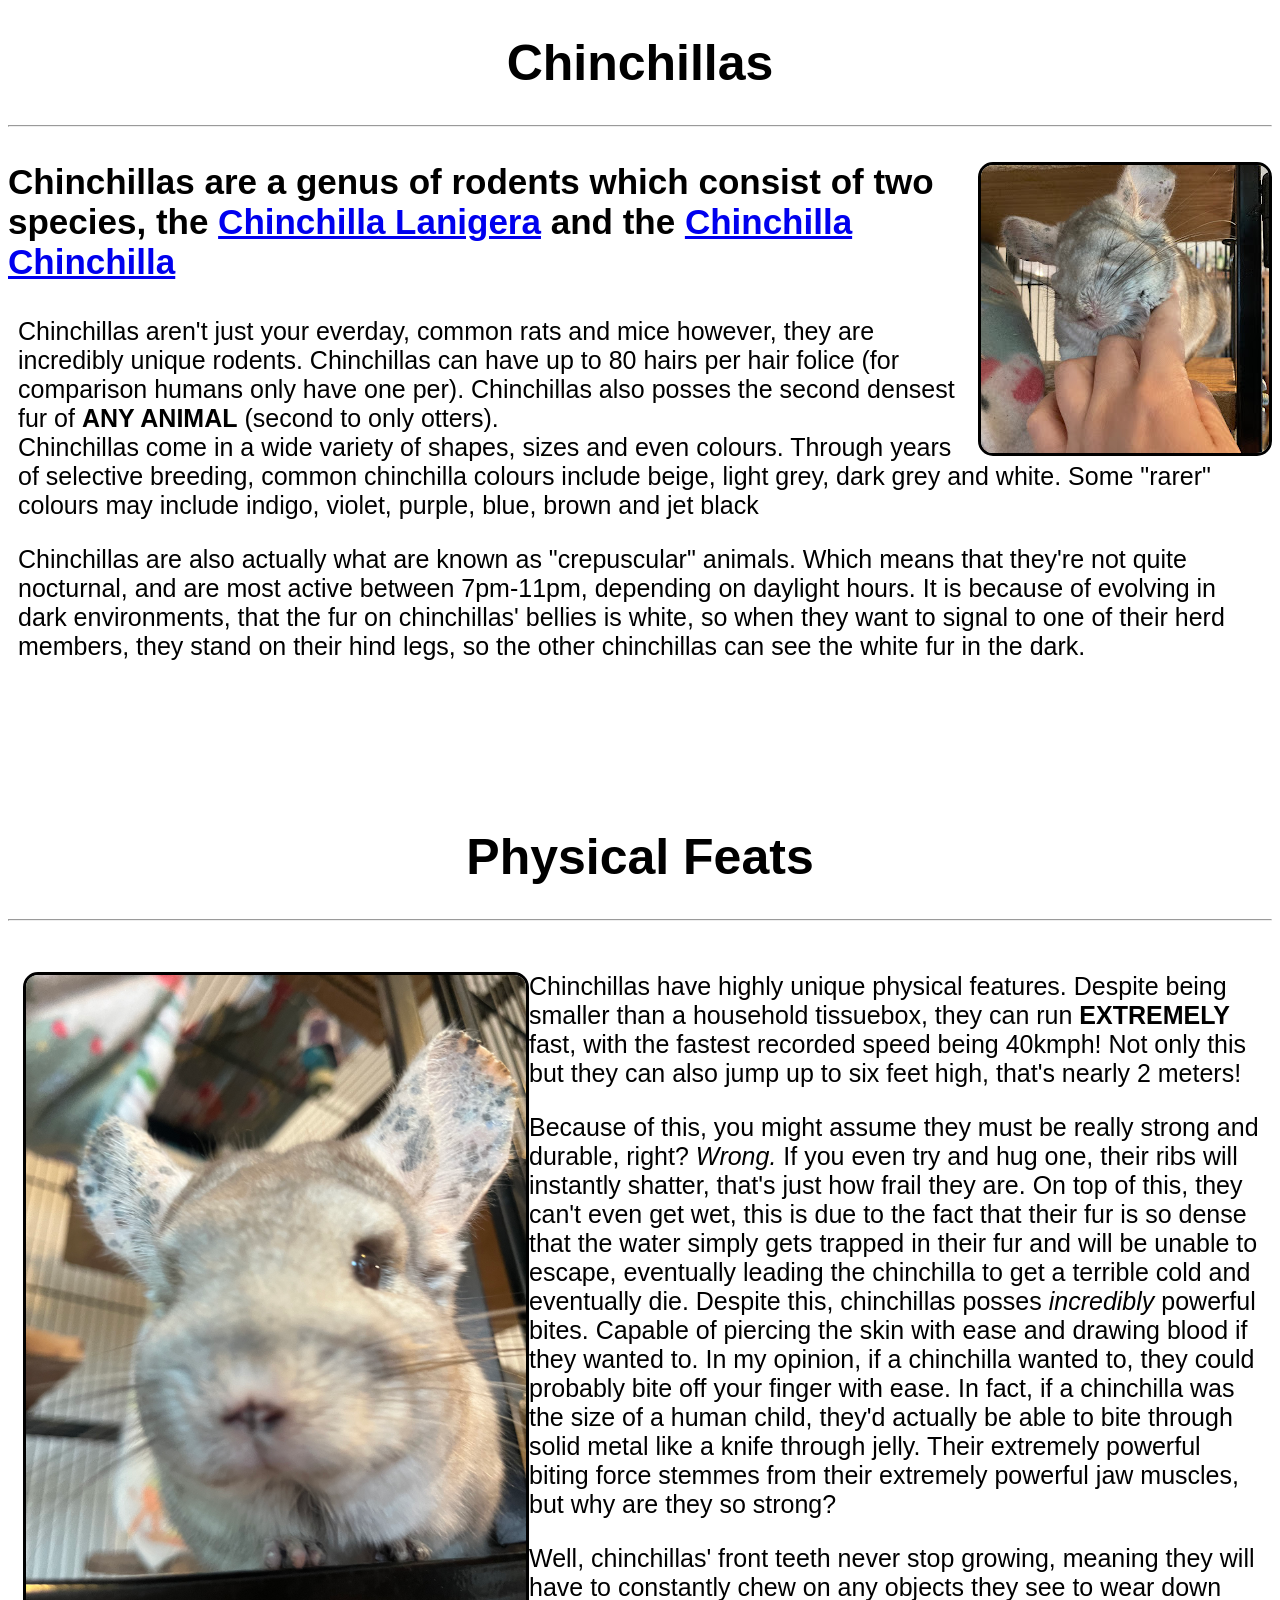
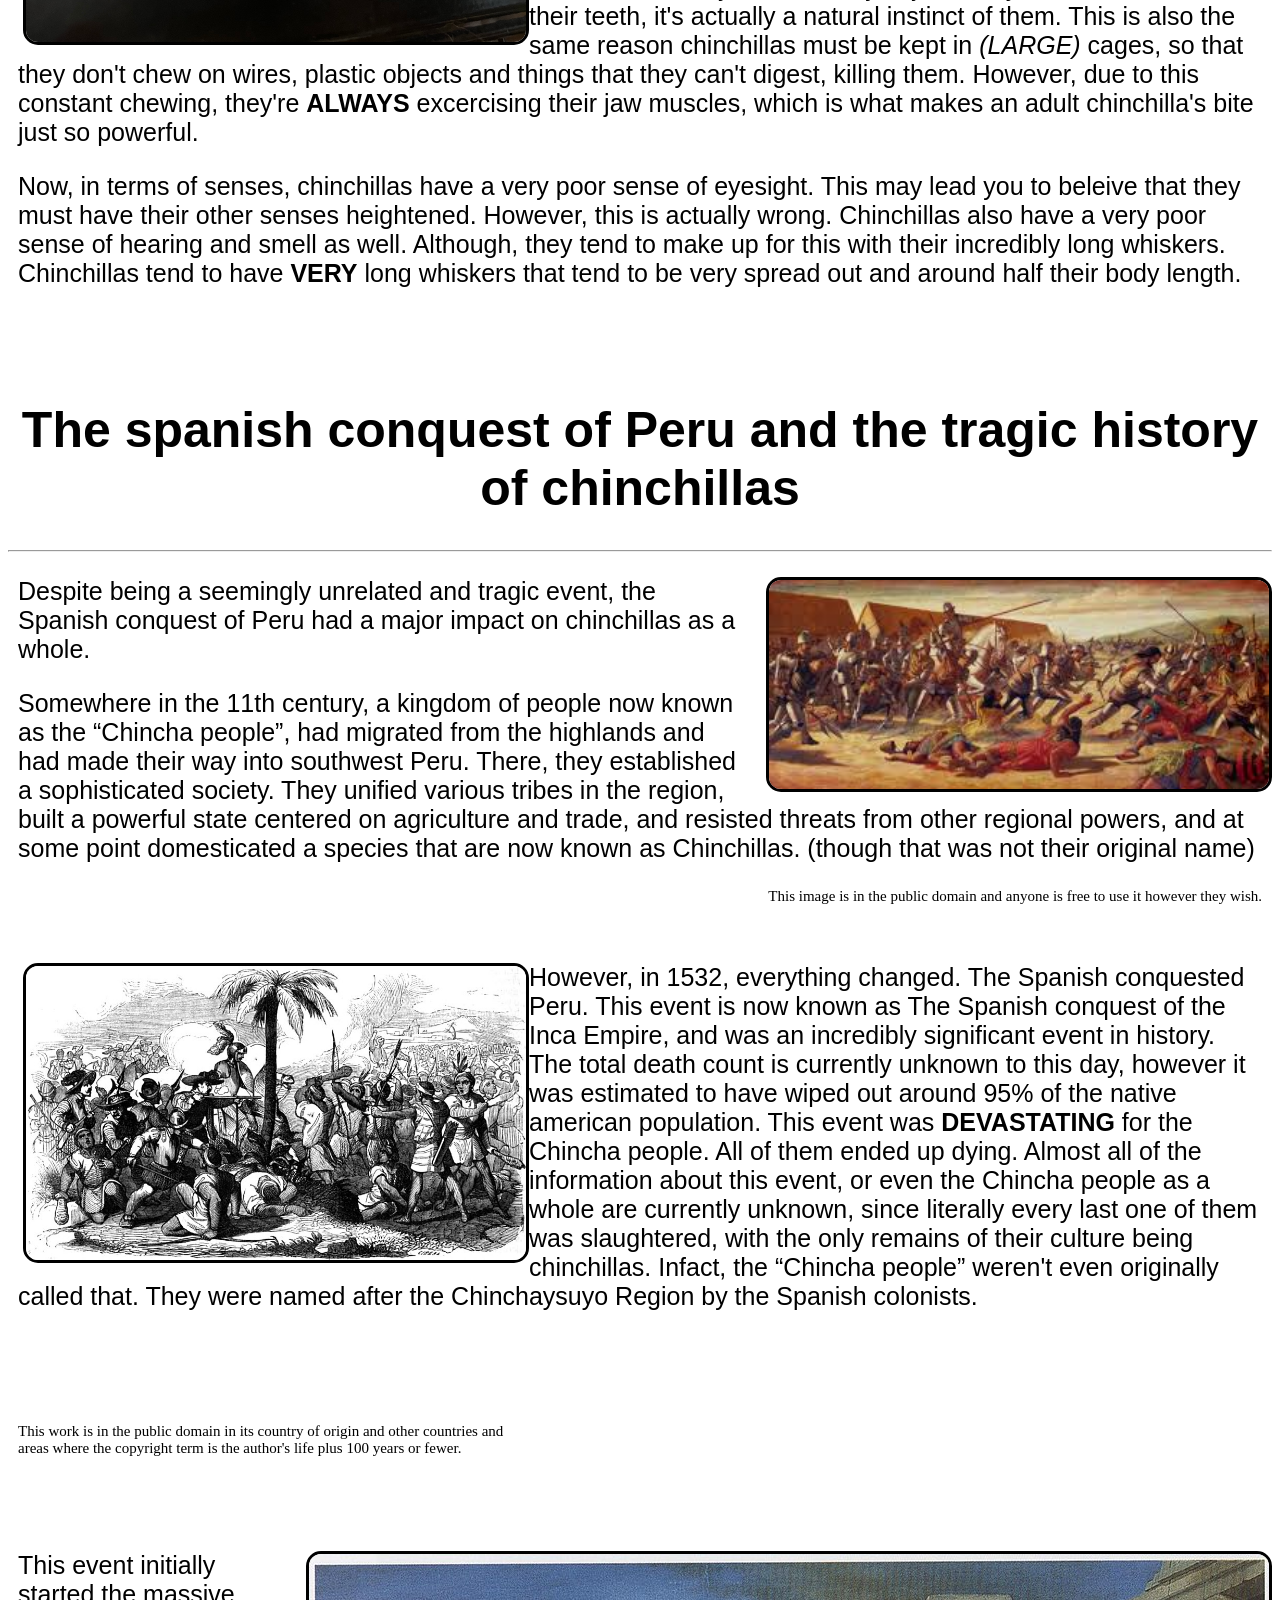
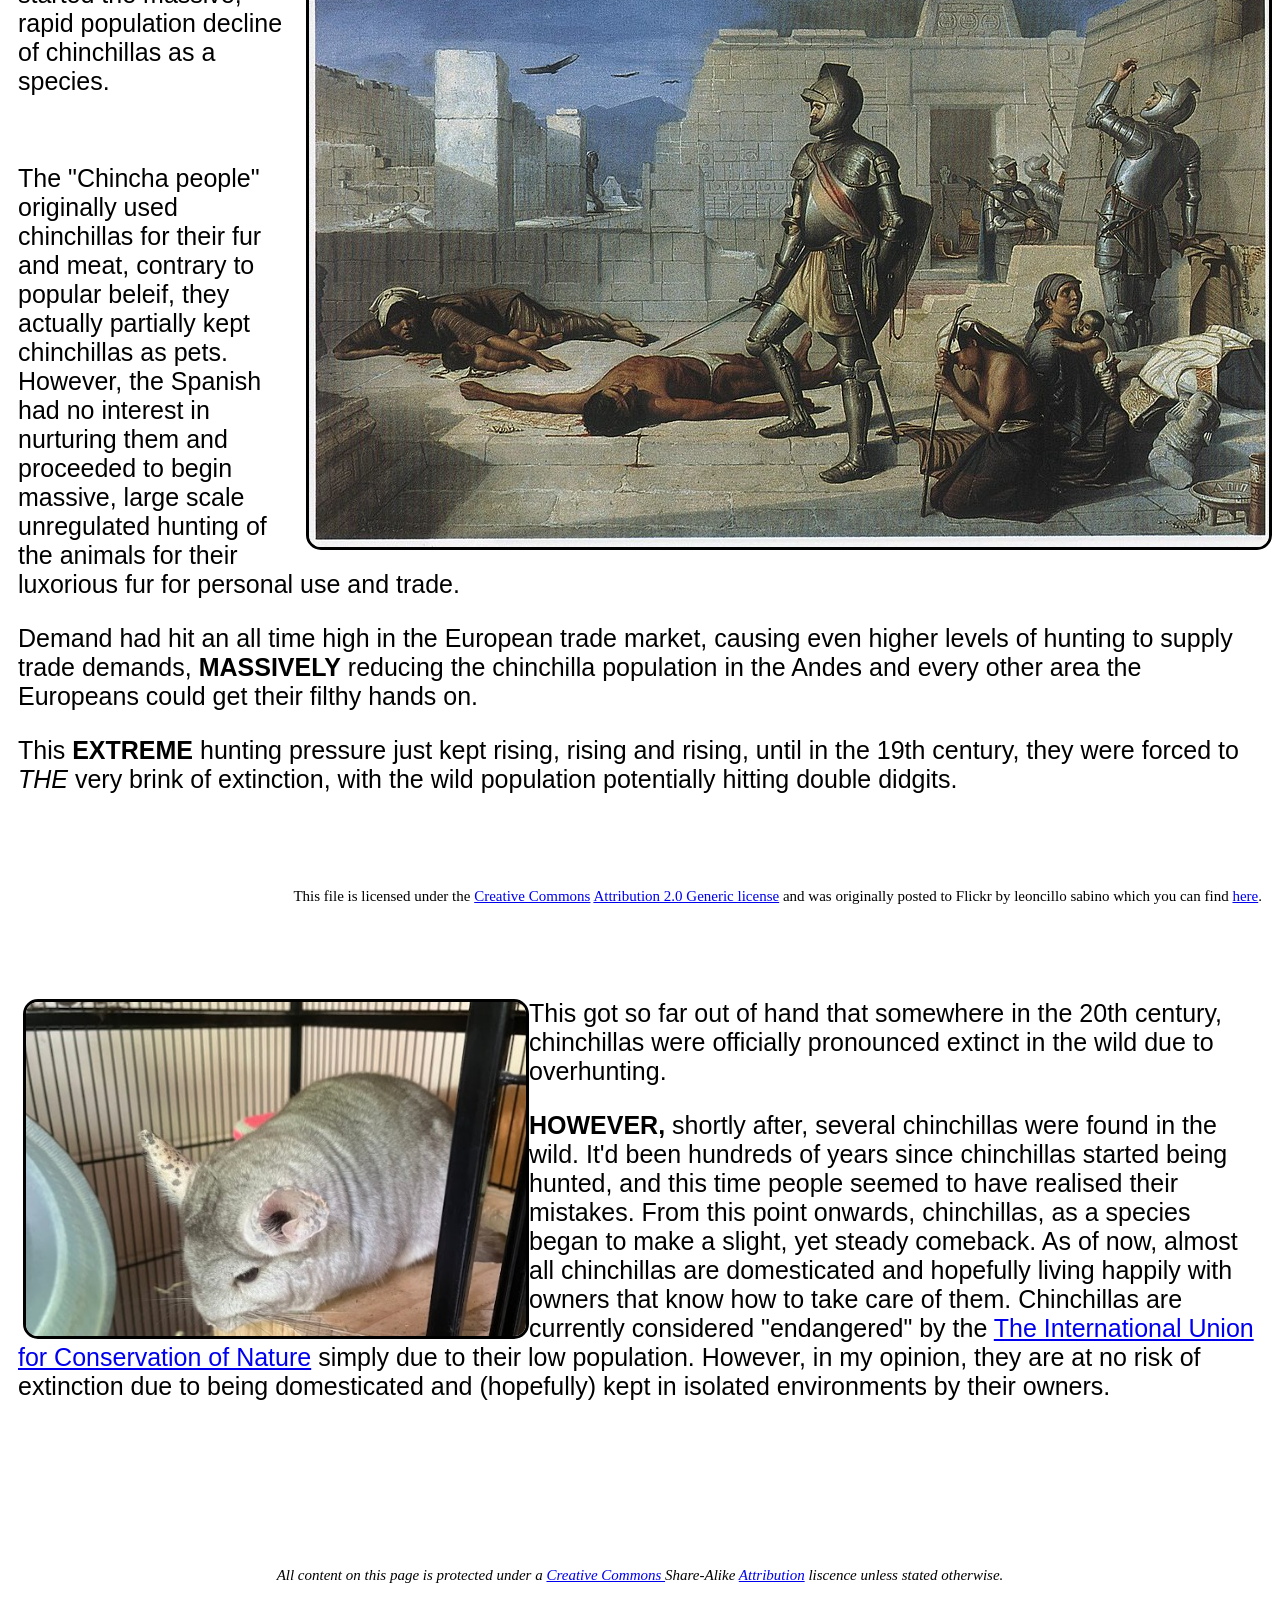
==== commit 1170ac43: "cleaned some things up" ====
--- a/index.html
+++ b/index.html
@@ -10,7 +10,7 @@
     <h1>Chinchillas</h1>
     <hr>
     <div>
-    <img src="chinchilla.jpg" id="floatright" alt="A household chinchilla, being pet, looking very happy"></img>
+    <img src="chinchilla.jpg" class="floatright" alt="A household chinchilla, being pet, looking very happy"></img>
     <h3>Chinchillas are a genus of rodents which consist of two species,
     the <a href="chinchillalanigera.html">Chinchilla Lanigera</a> and the <a href="chinchillachinchilla.html">Chinchilla Chinchilla</a>
     </h3>
@@ -39,7 +39,7 @@
         <br>
     <div>
         <!--physical feats section-->
-        <img src="greta.jpeg" id="floatleft" alt="A cute picture of a chinchilla"></img>
+        <img src="greta.jpeg" class="floatleft" alt="A cute picture of a chinchilla"></img>
         <p>Chinchillas have highly unique physical features. Despite being smaller than a household tissuebox, they can run <b>EXTREMELY</b> fast, with the fastest recorded
         speed being 40kmph! Not only this but they can also jump up to six feet high, that's nearly 2 meters!</p> <p>Because of this, you
         might assume they must be really strong and durable, right? <i>Wrong.</i> If you even try and hug one, their ribs will instantly shatter,
@@ -69,7 +69,7 @@
     <h1>The spanish conquest of Peru and the tragic history of chinchillas</h1>
     <hr>
     <div>
-        <img src="conquest.jpg" id="biggerimage" alt="Hundreds of Spanish soldiers"></img>
+        <img src="conquest.jpg" class="biggerimage" alt="Hundreds of Spanish soldiers"></img>
         <p>Despite being a seemingly unrelated and tragic event, the Spanish conquest of Peru had a major impact on chinchillas as a whole.
         </p>
         <p>
@@ -83,7 +83,7 @@
     <br>
     <div>   
         <!--history section pt2-->
-        <img src="conquest2.jpg" id="floatleft" id="Spanish soldiers and the native people of Peru fighting, with the 
+        <img src="conquest2.jpg" class="floatleft" alt="Spanish soldiers and the native people of Peru fighting, with the 
         spanish soliders having guns and swords and the Peruvians only having simple tools."></img>
         <p>
             However, in 1532, everything changed. The Spanish conquested Peru. This event is now known as The Spanish conquest of
@@ -107,7 +107,7 @@
     <br>
     <div>
         <!--history section-->
-        <img src="conquest3.jpg" id="floatright" alt="A few armored Spanish soldiers and some dead Peruvians"></img>
+        <img src="conquest3.jpg" class="floatright" alt="A few armored Spanish soldiers and some dead Peruvians"></img>
         <p>
             This event initially started the massive, rapid population decline of chinchillas as a species.
         </p>
@@ -137,7 +137,7 @@
     <br>
     <div>
         <!--history section happy ending -->
-        <img src="greta.jpg" id="floatleft" alt="A cute chinchilla"></img>
+        <img src="greta.jpg" class="floatleft" alt="A cute chinchilla"></img>
         <p>     This got so far out of hand that somewhere in the 20th century, chinchillas were officially pronounced
             extinct in the wild due to overhunting.
         </p>
@@ -151,7 +151,9 @@
     </div>
     <br><br><br><br><br><br><br>
 
-<p class="footnote"><i>All content on this page is protected under a creative commons share alike attribution liscence unless stated otherwise.</i></p>
+<p class="footnote"><i>All content on this page is protected under a <a href="https://en.wikipedia.org/wiki/Creative_Commons">Creative Commons
+
+</a> Share-Alike <a href="https://en.wikipedia.org/wiki/Attribution_(copyright)">Attribution</a> liscence unless stated otherwise.</i></p>
     <br><!--<button>evil button</button>-->
 </body>
 </html>
--- a/style.css
+++ b/style.css
@@ -19,7 +19,7 @@
   border-radius: 15px;
 }
 
-#floatright  { /*so that some images can be manually sent to the right*/
+.floatright  { /*so that some images can be manually sent to the right*/
  display: flex;
  float: right;    
  margin: 0 0 0 15px;
@@ -39,14 +39,14 @@
   font-family: sans-serif;
 }
 
-#biggerimage { /*does exactly what you'd guess it does...*/
+.biggerimage { /*does exactly what you'd guess it does...*/
   width: 500px;
   height: auto;
   float: right;
   margin: 0 0 0 15px;
 } 
 
-#floatleft  { /*so that I can manually set images to be alligned to the left*/
+.floatleft  { /*so that I can manually set images to be alligned to the left*/
  float: left;
  margin: 0 0 0 15px;
  width: 500px;
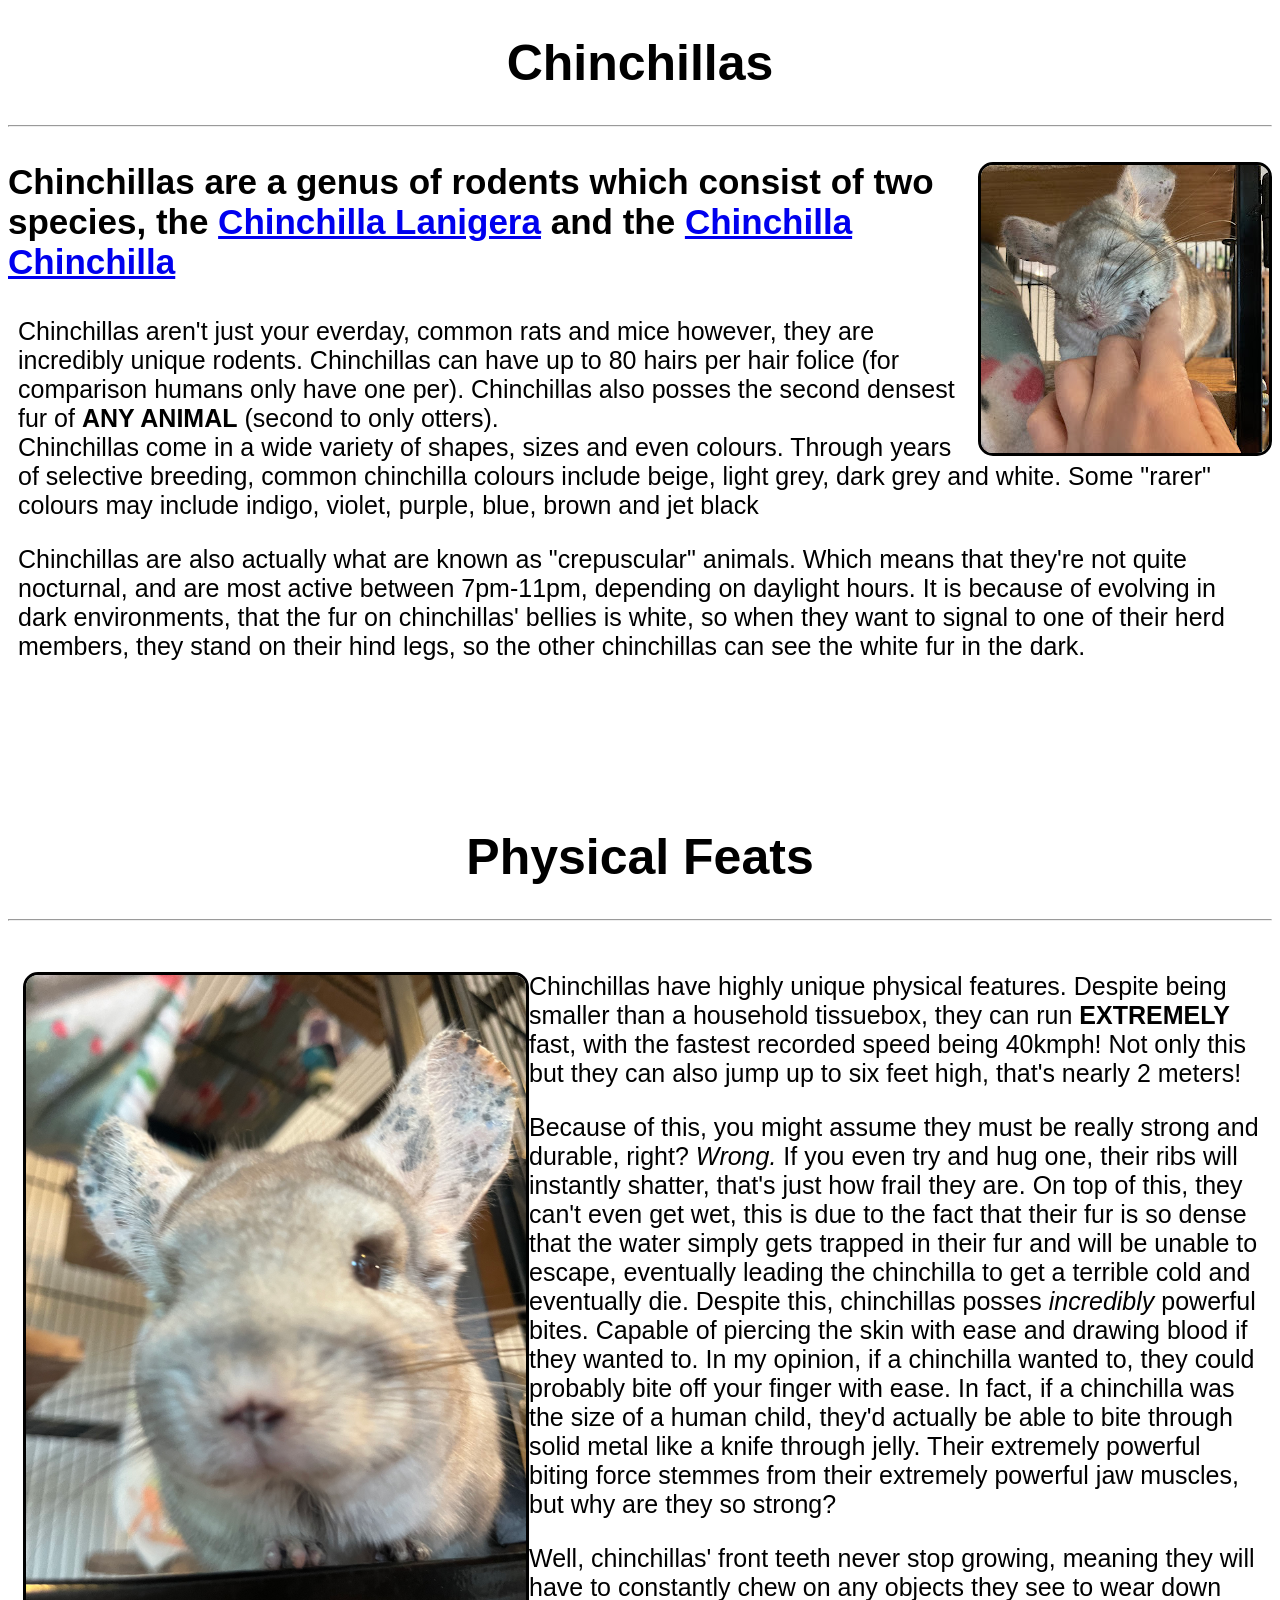
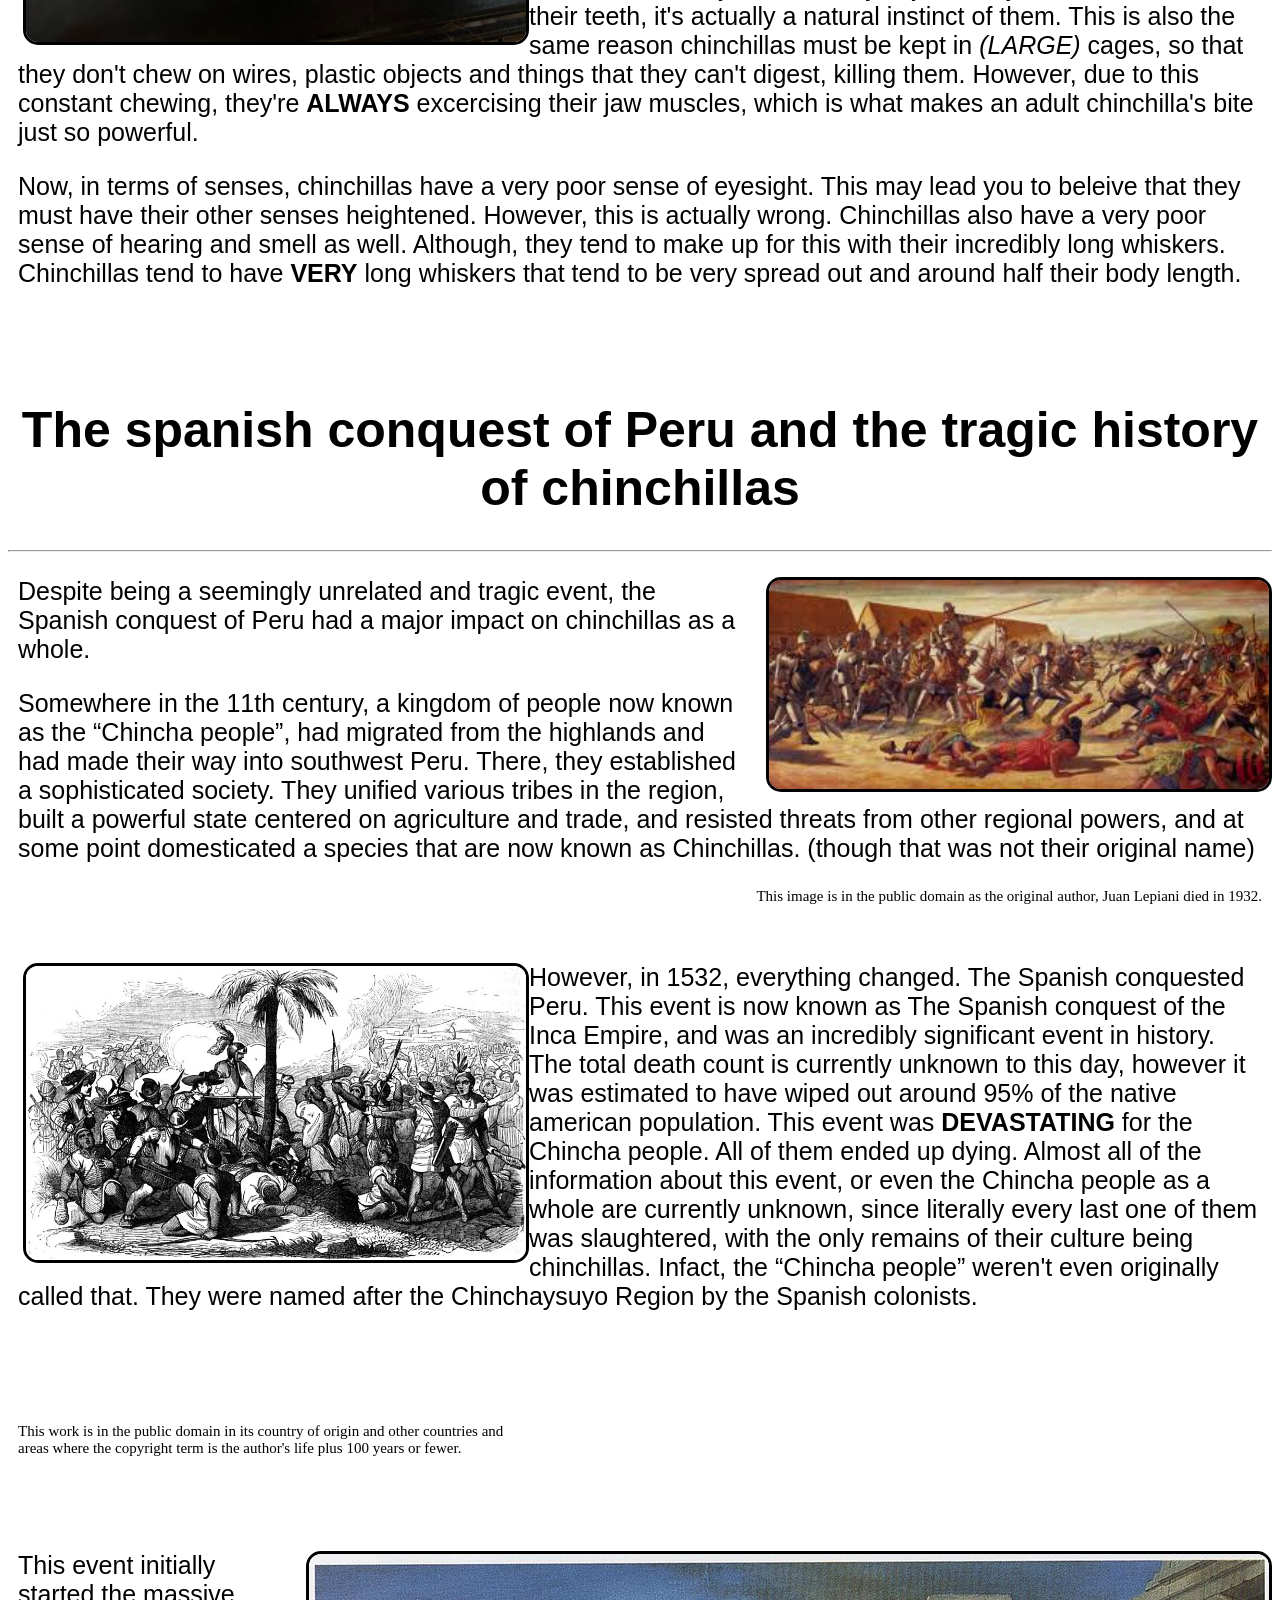
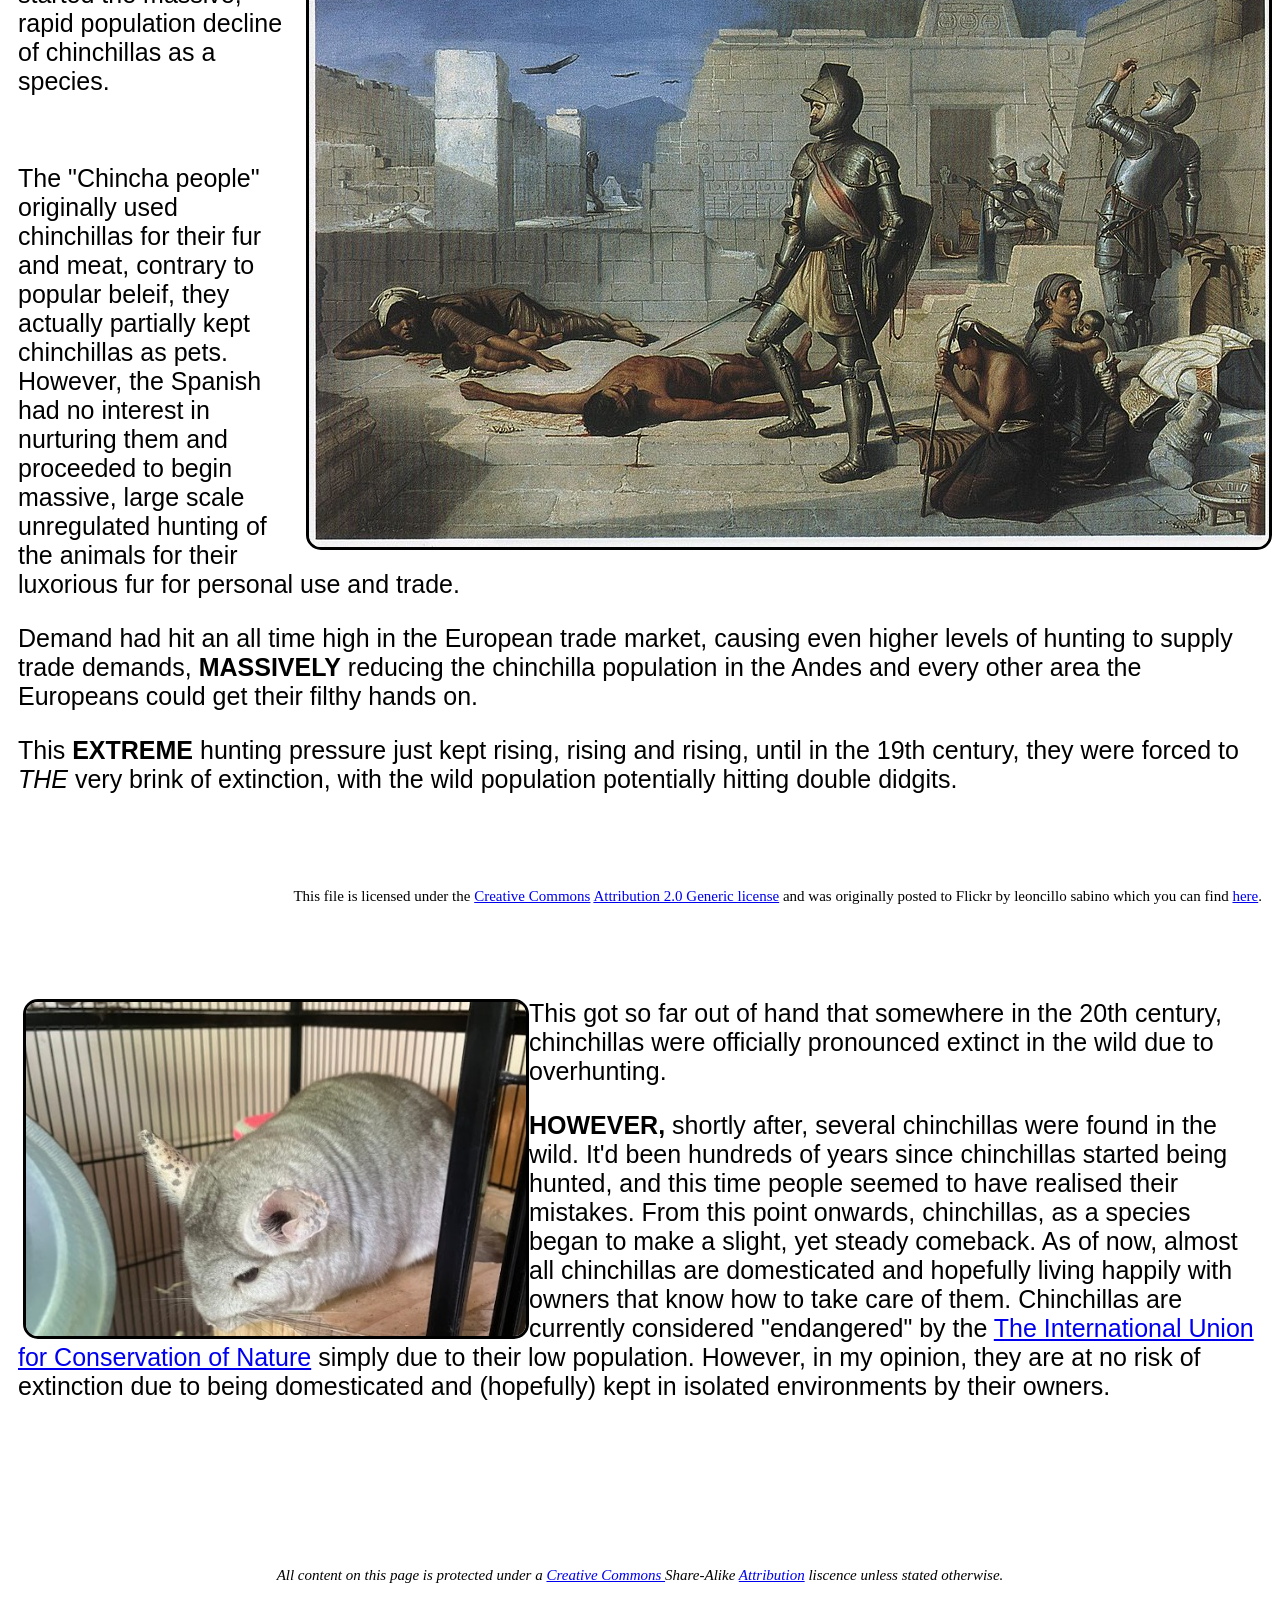
==== commit c5066090: "updated copyright info" ====
--- a/index.html
+++ b/index.html
@@ -79,7 +79,7 @@
             domesticated a species that are now known as Chinchillas. (though that was not their original name)
         </p>
     </div>
-    <p class="captionright">This image is in the public domain and anyone is free to use it however they wish.</p>
+    <p class="captionright">This image is in the public domain as the original author, Juan Lepiani died in 1932.</p>
     <br>
     <div>   
         <!--history section pt2-->
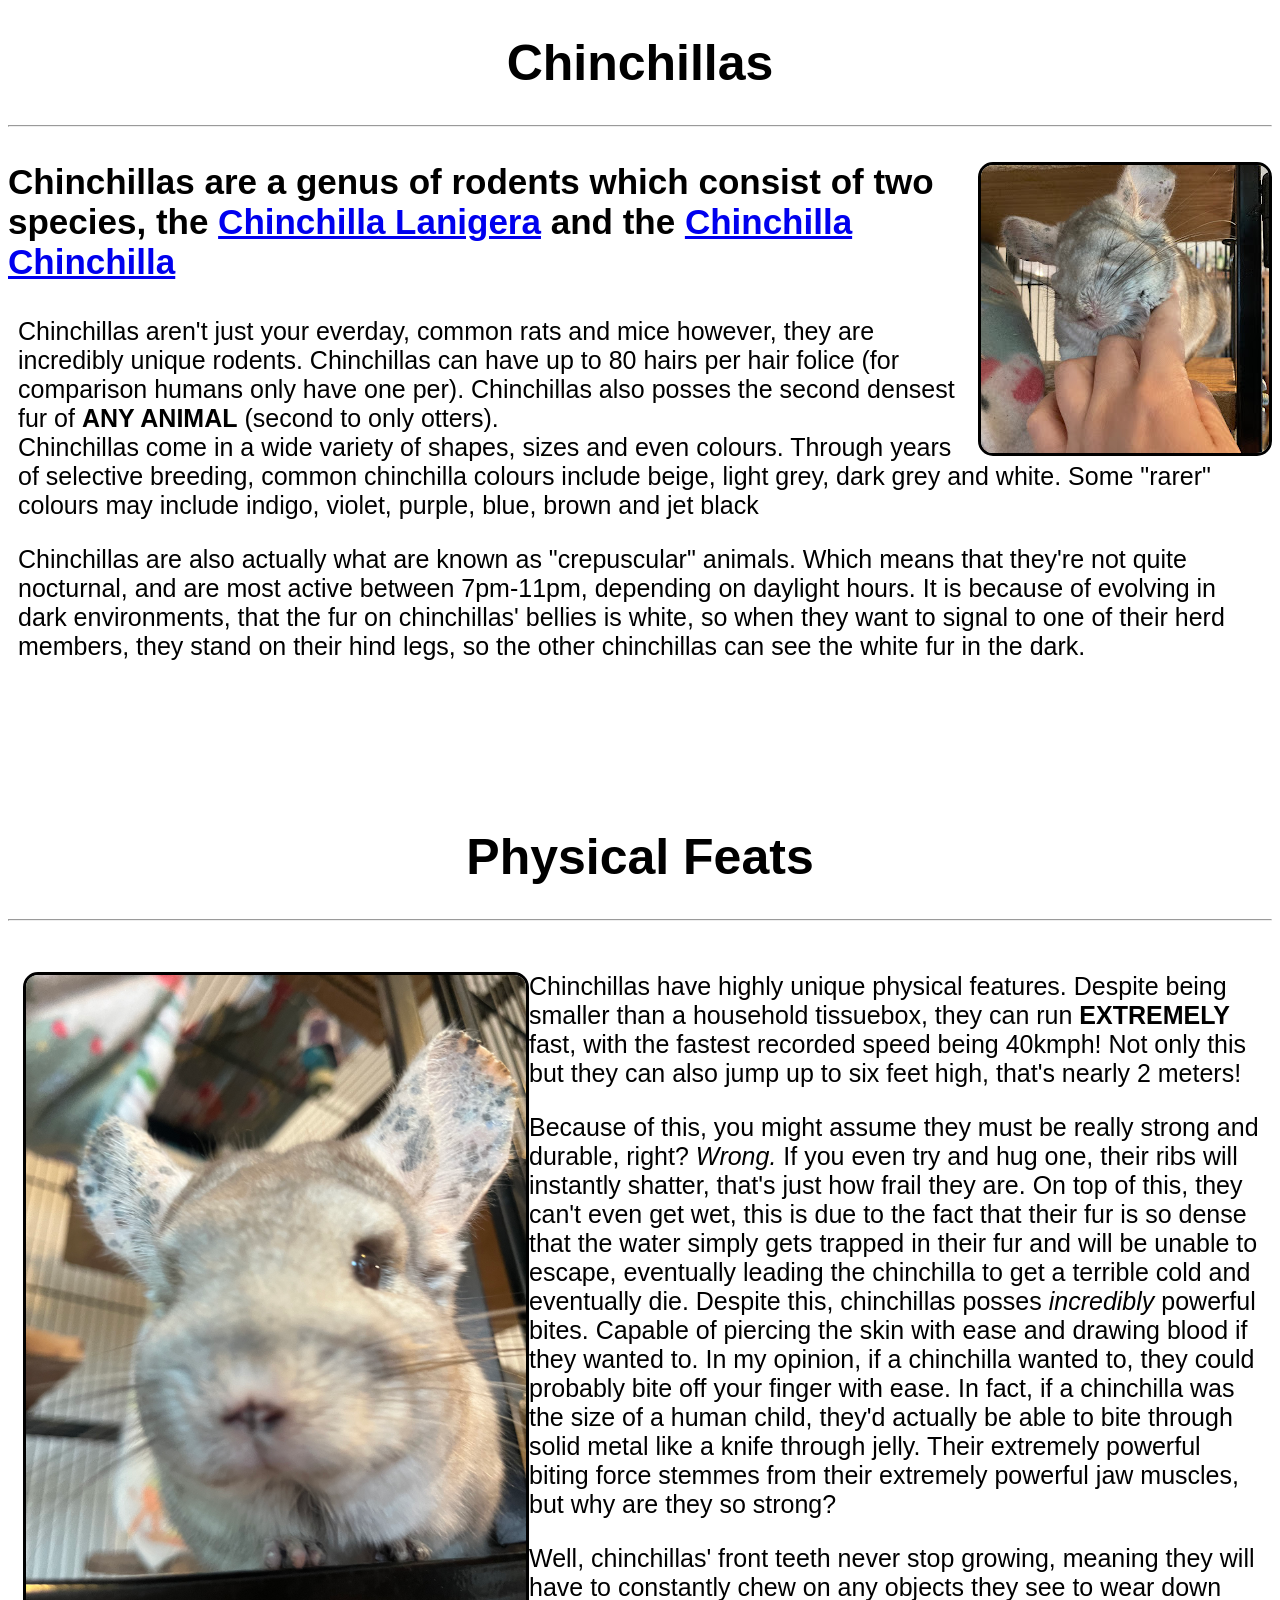
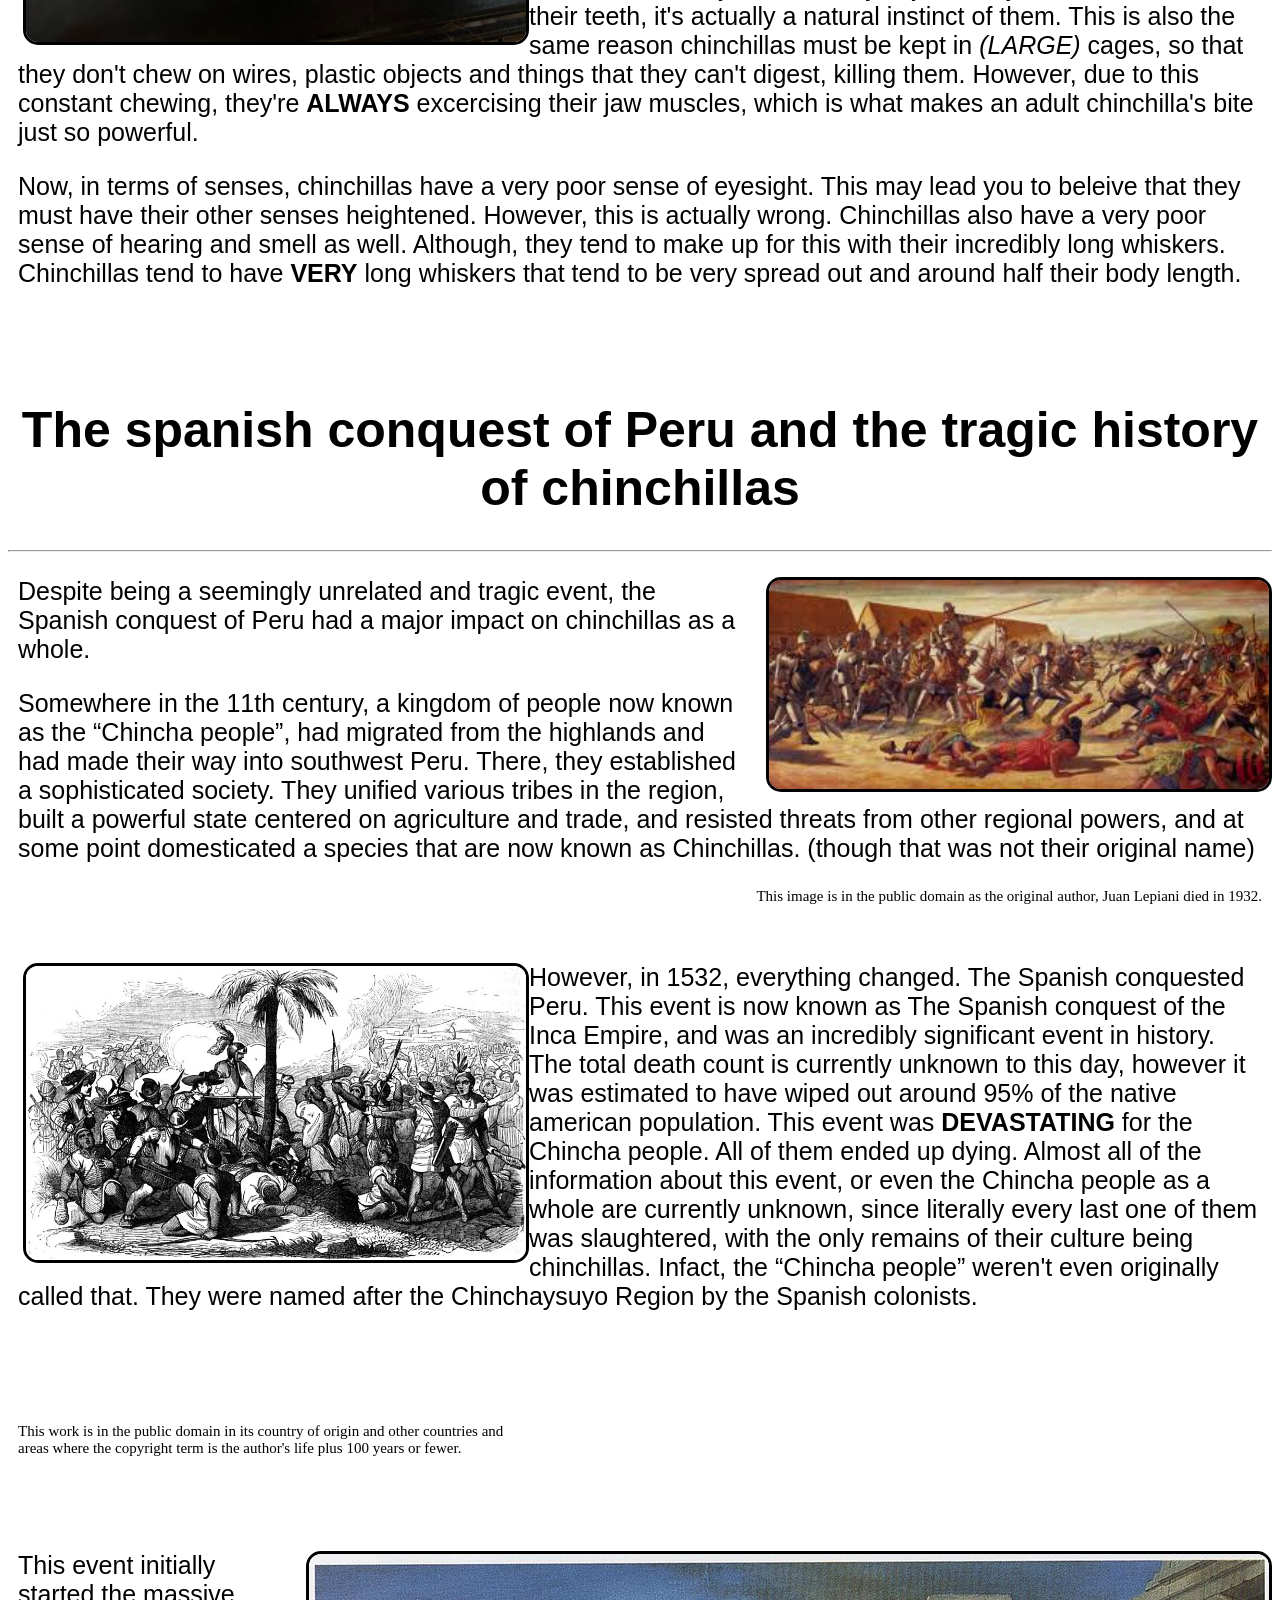
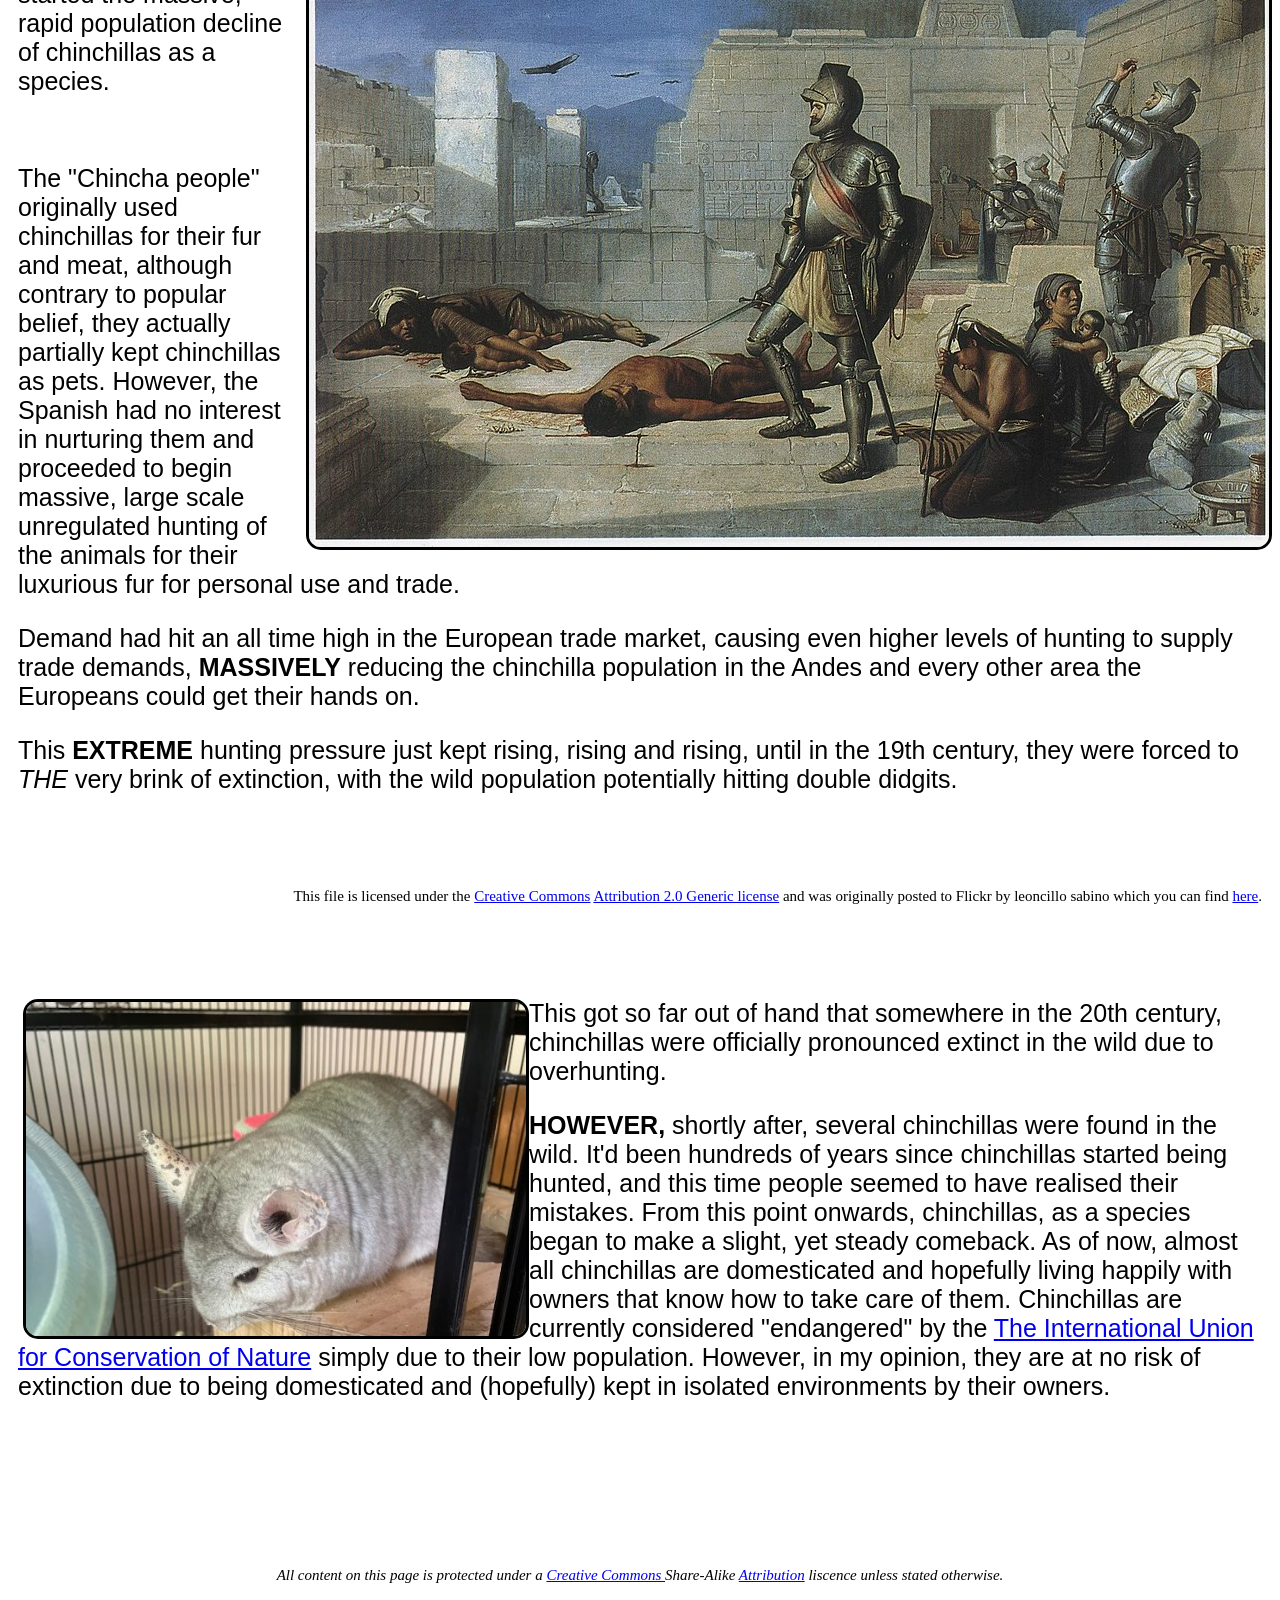
==== commit 20ef9f09: "fixed some grammar/spelling errors" ====
--- a/index.html
+++ b/index.html
@@ -113,13 +113,13 @@
         </p>
         <br>
         <p>
-            The "Chincha people" originally used chinchillas for their fur and meat, contrary to popular beleif, they actually partially
+            The "Chincha people" originally used chinchillas for their fur and meat, although contrary to popular belief, they actually partially
             kept chinchillas as pets. However, the Spanish had no interest in nurturing them and proceeded to begin massive, large scale 
-            unregulated hunting of the animals for their luxorious fur for personal use and trade.
+            unregulated hunting of the animals for their luxurious fur for personal use and trade.
         </p>
         <p>
             Demand had hit an all time high in the European trade market, causing even higher levels of hunting to supply trade demands,
-            <b>MASSIVELY</b> reducing the chinchilla population in the Andes and every other area the Europeans could get their filthy
+            <b>MASSIVELY</b> reducing the chinchilla population in the Andes and every other area the Europeans could get their
             hands on.
         </p>
         <p>
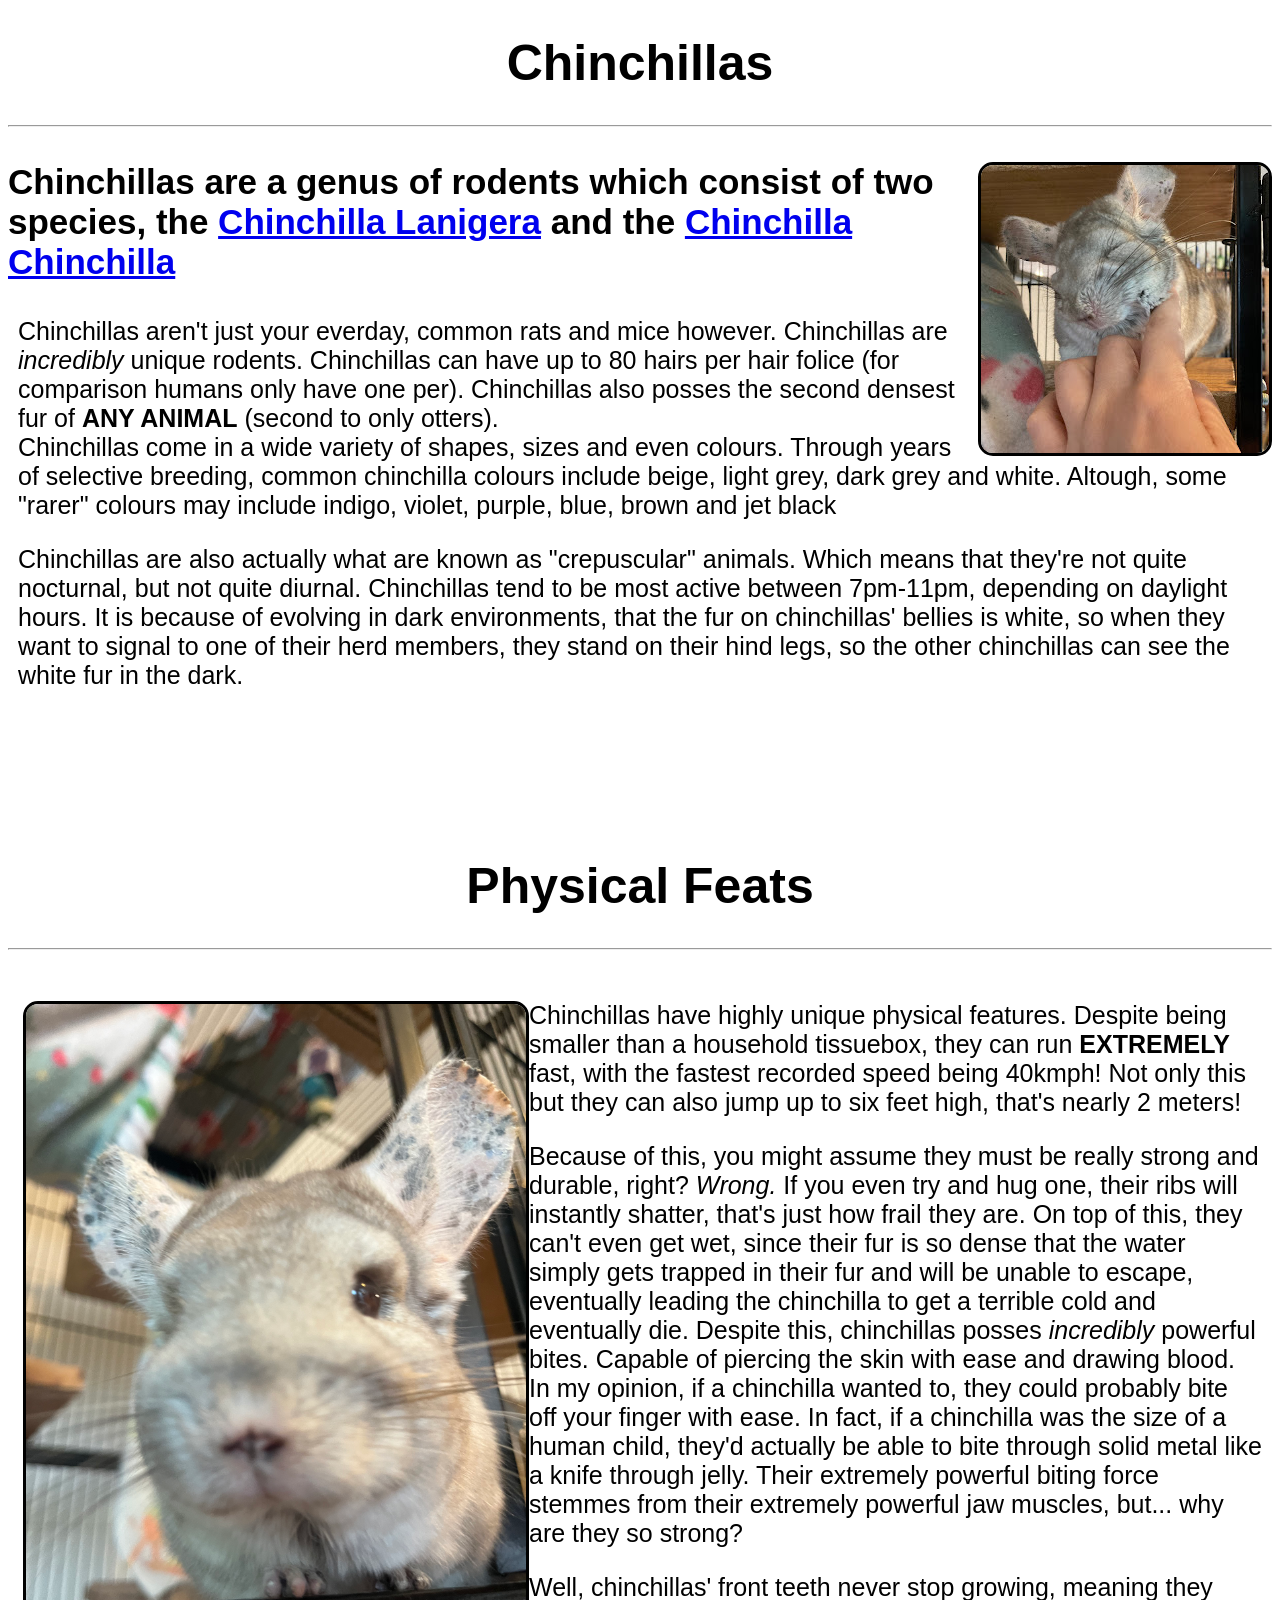
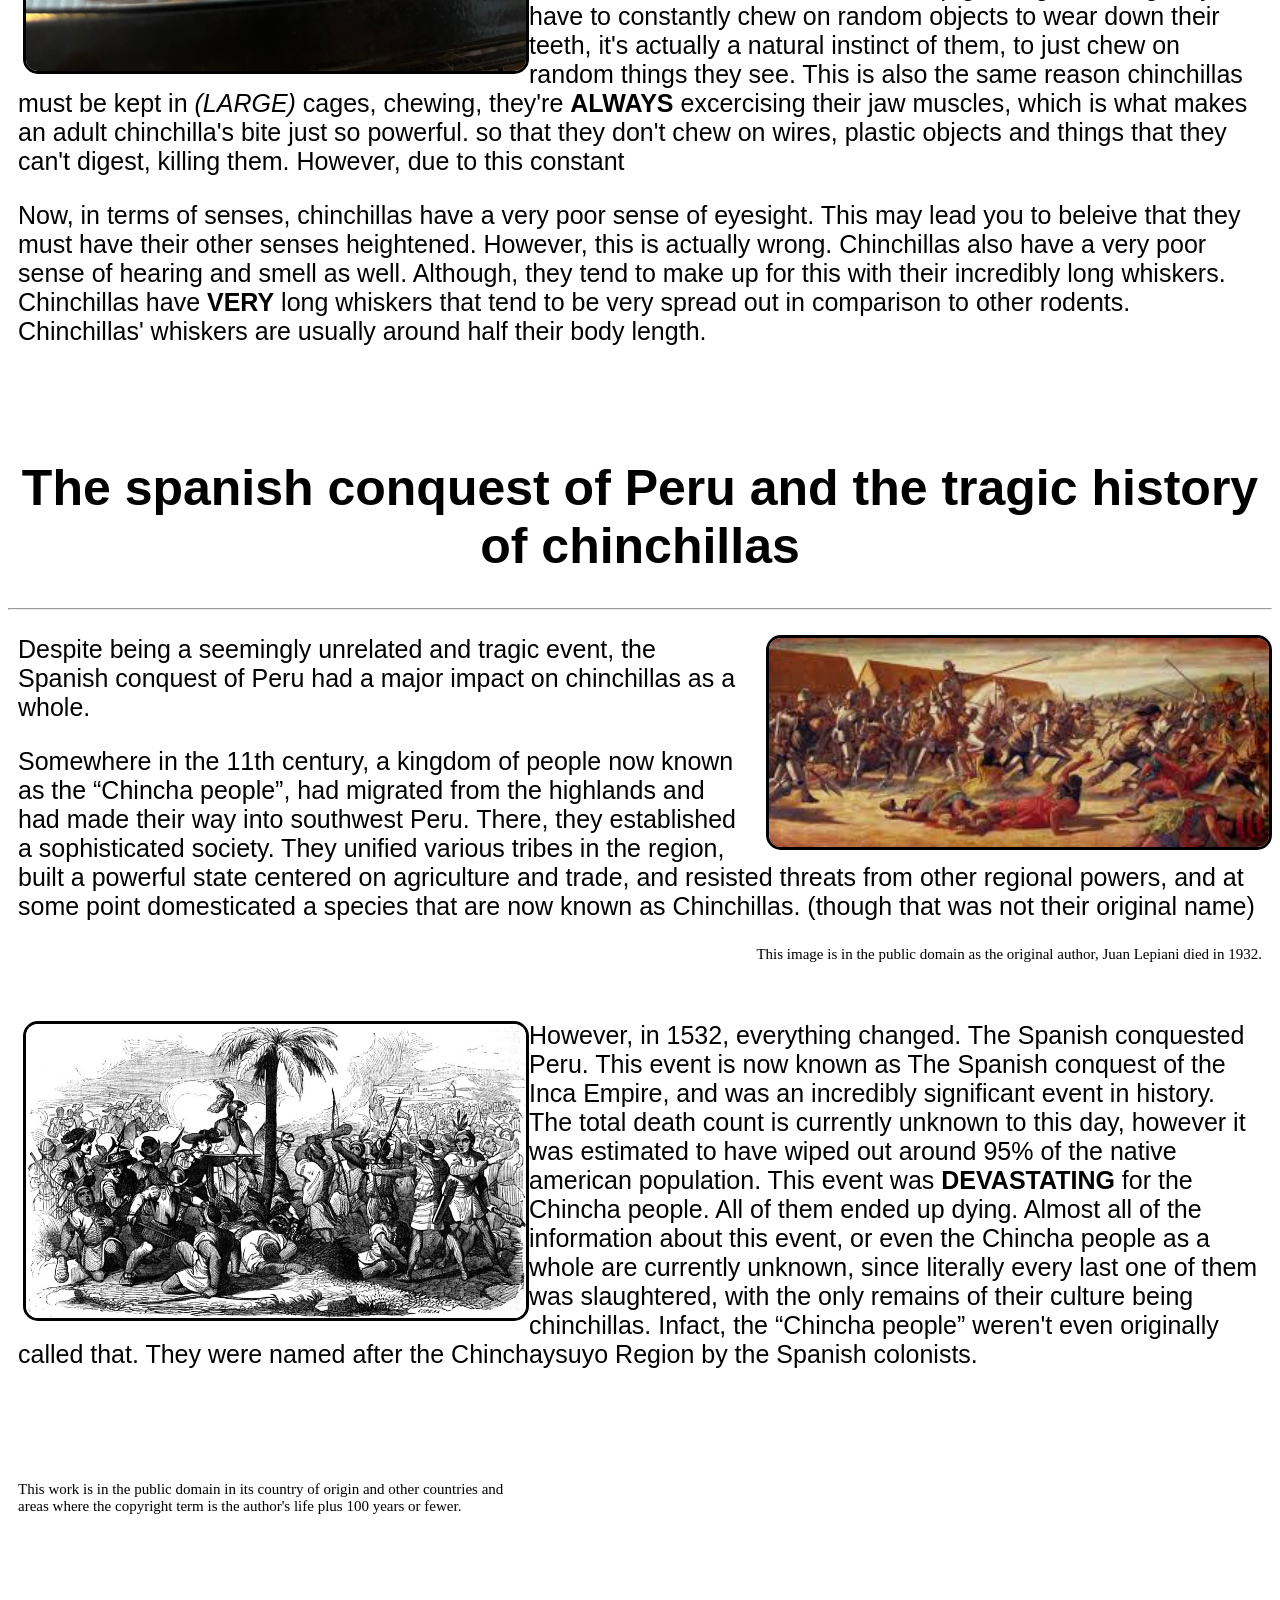
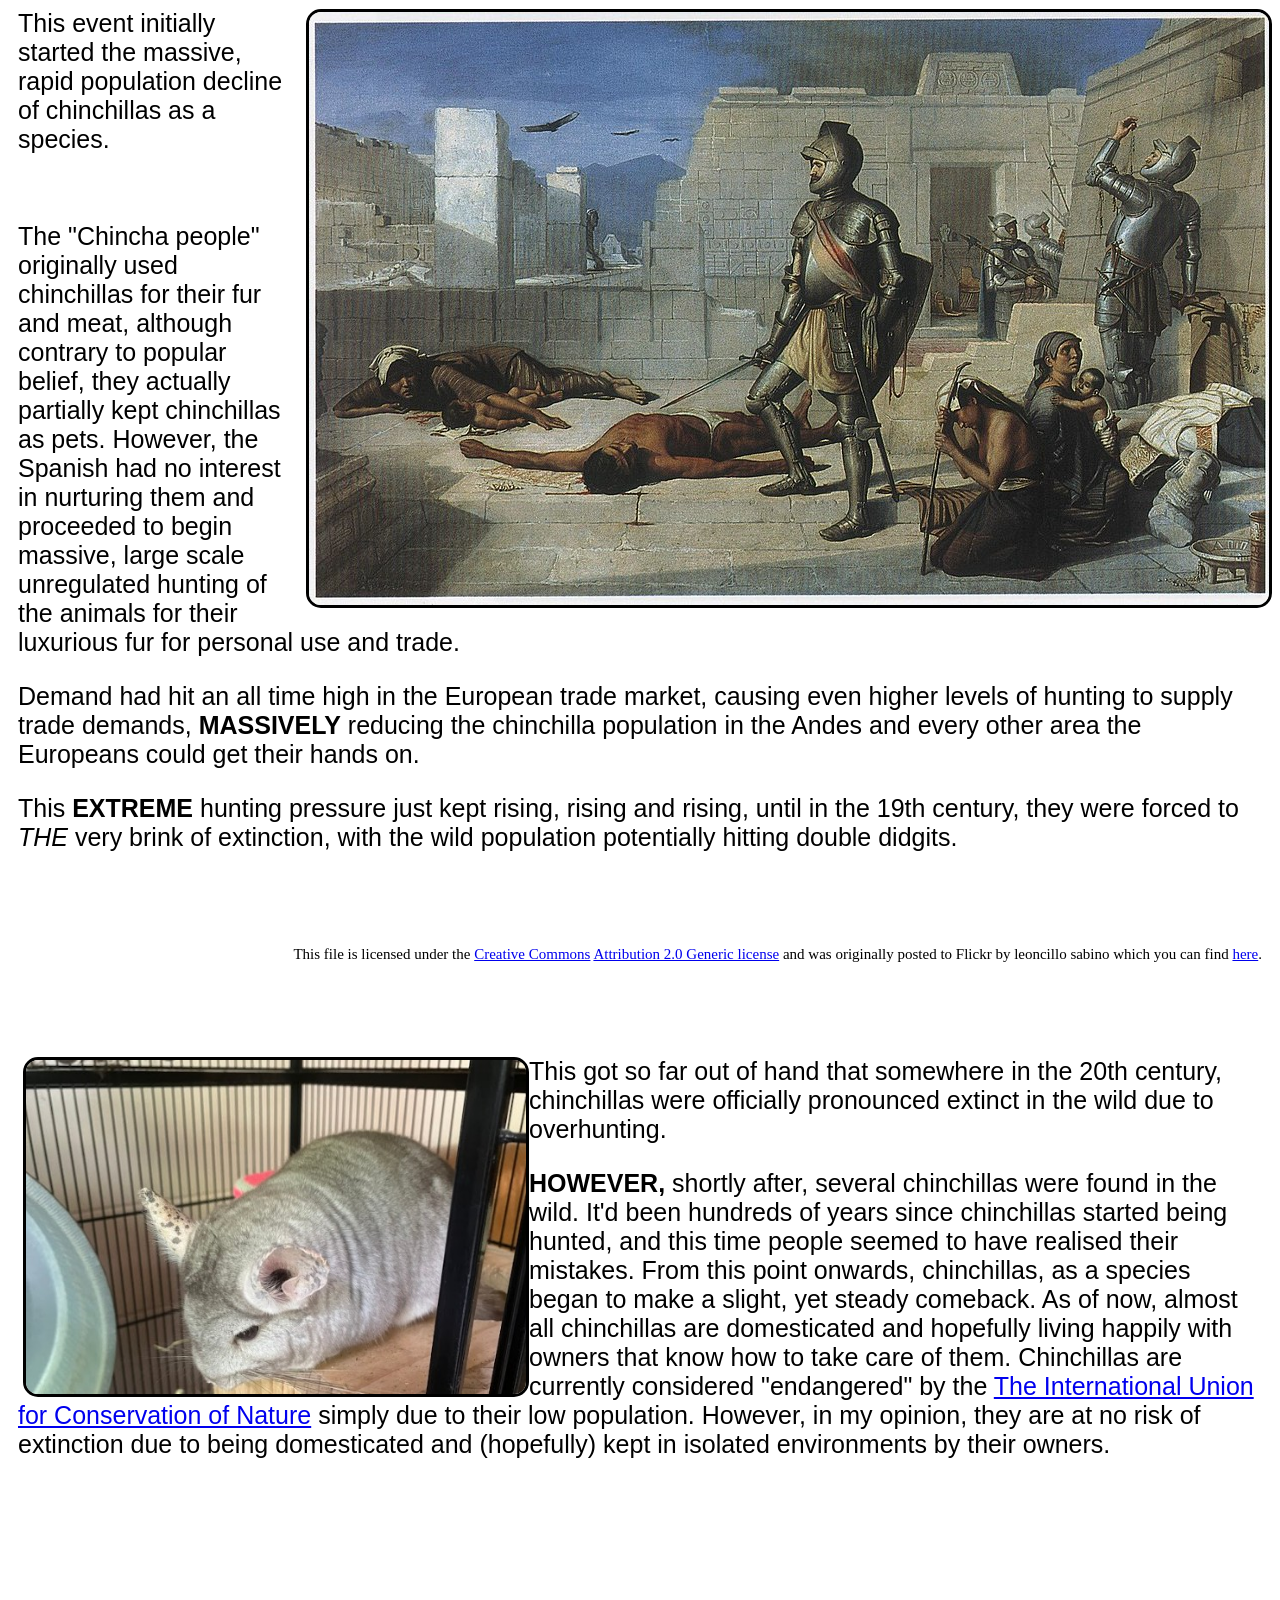
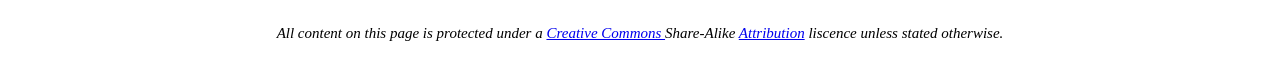
==== commit 04e642d6: "fixed some grammar errors and stuff" ====
--- a/index.html
+++ b/index.html
@@ -16,14 +16,14 @@
     </h3>
         <!--first section of basic info-->
 <p>
-    Chinchillas aren't just your everday, common rats and mice however, they are incredibly unique rodents. Chinchillas can have up to 80
+    Chinchillas aren't just your everday, common rats and mice however. Chinchillas are <i>incredibly</i> unique rodents. Chinchillas can have up to 80
     hairs per hair folice (for comparison humans only have one per). Chinchillas also posses the second densest fur of <b>ANY ANIMAL</b>
-    (second to only otters). <br>Chinchillas come in a wide variety of shapes, sizes and even colours. Through years of selective breeding, common chinchilla colours
-    include beige, light grey, dark grey and white. Some "rarer" colours may include indigo, violet, purple, blue, brown and jet black
+    (second to only otters).<br>Chinchillas come in a wide variety of shapes, sizes and even colours. Through years of selective breeding, common chinchilla colours
+    include beige, light grey, dark grey and white. Altough, some "rarer" colours may include indigo, violet, purple, blue, brown and jet black
 </p>
 <!--second section of basic info-->
-        <p>Chinchillas are also actually what are known as "crepuscular" animals. Which means that they're not quite nocturnal, and 
-            are most active between 7pm-11pm, depending on daylight hours. It is because of evolving in dark environments, that the fur 
+        <p>Chinchillas are also actually what are known as "crepuscular" animals. Which means that they're not quite nocturnal, but not
+            quite diurnal. Chinchillas tend to be most active between 7pm-11pm, depending on daylight hours. It is because of evolving in dark environments, that the fur 
             on chinchillas' bellies is white, so when they want to signal to one of their herd members, they stand on their hind legs, so 
             the other chinchillas can see the white fur in the dark.
         </p>
@@ -43,24 +43,26 @@
         <p>Chinchillas have highly unique physical features. Despite being smaller than a household tissuebox, they can run <b>EXTREMELY</b> fast, with the fastest recorded
         speed being 40kmph! Not only this but they can also jump up to six feet high, that's nearly 2 meters!</p> <p>Because of this, you
         might assume they must be really strong and durable, right? <i>Wrong.</i> If you even try and hug one, their ribs will instantly shatter,
-        that's just how frail they are. On top of this, they can't even get wet, this is due to the fact that their fur is so dense that 
+        that's just how frail they are. On top of this, they can't even get wet, since their fur is so dense that 
         the water simply gets trapped in their fur and will be unable to escape, eventually leading the chinchilla to get a terrible 
         cold and eventually die. Despite this, chinchillas posses <i>incredibly</i> powerful bites. Capable of piercing the skin
-        with ease and drawing blood if they wanted to. In my opinion, if a chinchilla wanted to, they could probably bite off your
+        with ease and drawing blood. In my opinion, if a chinchilla wanted to, they could probably bite off your
         finger with ease. In fact, if a chinchilla was the size of a human child, they'd actually be able to bite through solid metal
-        like a knife through jelly. Their extremely powerful biting force stemmes from their extremely powerful jaw muscles, but 
+        like a knife through jelly. Their extremely powerful biting force stemmes from their extremely powerful jaw muscles, but... 
         why are they so strong?</p><p>
-        Well, chinchillas' front teeth never stop growing, meaning they will have to constantly chew on any objects they see to wear down
-        their teeth, it's actually a natural instinct of them. This is also the same reason chinchillas must be kept in <i>(LARGE)</i> cages,
+        Well, chinchillas' front teeth never stop growing, meaning they have to constantly chew on random objects to wear down
+        their teeth, it's actually a natural instinct of them, to just chew on random things they see. This is also the same reason
+        chinchillas must be kept in <i>(LARGE)</i> cages,
+        chewing, they're <b>ALWAYS</b> excercising their jaw muscles, which is what makes an adult chinchilla's bite just so powerful.
         so that they don't chew on wires, plastic objects and things that they can't digest, killing them. However, due to this constant 
-        chewing, they're <b>ALWAYS</b> excercising their jaw muscles, which is what makes an adult chinchilla's bite just so powerful.
         </p>
         <p>
             <!--senses-->
             Now, in terms of senses, chinchillas have a very poor sense of eyesight. This may lead you to beleive that they must have
             their other senses heightened. However, this is actually wrong. Chinchillas also have a very poor sense of hearing and smell
-            as well. Although, they tend to make up for this with their incredibly long whiskers. Chinchillas tend to have <b>VERY</b>
-            long whiskers that tend to be very spread out and around half their body length.
+            as well. Although, they tend to make up for this with their incredibly long whiskers. Chinchillas have <b>VERY</b>
+            long whiskers that tend to be very spread out in comparison to other rodents. Chinchillas' whiskers are usually
+            around half their body length.
         </p>
     </div>
     <br><br>
--- a/style.css
+++ b/style.css
@@ -74,4 +74,26 @@
   text-align: left;
   font-family: serif;
   font-size: 15px;
-}+}
+/*
+.captioncontainer {
+  position: right;
+  background-color: aqua;
+  width: 300px;
+  height: 200px;
+}
+*/
+/*
+.textgood {
+  width: 1500px;
+  height: 50px;
+  background-color: aqua;
+}
+
+.textgooder {
+  width: 1300px;
+  height: 200px;
+  display: flex;
+  background-color: aqua;
+}
+  */
